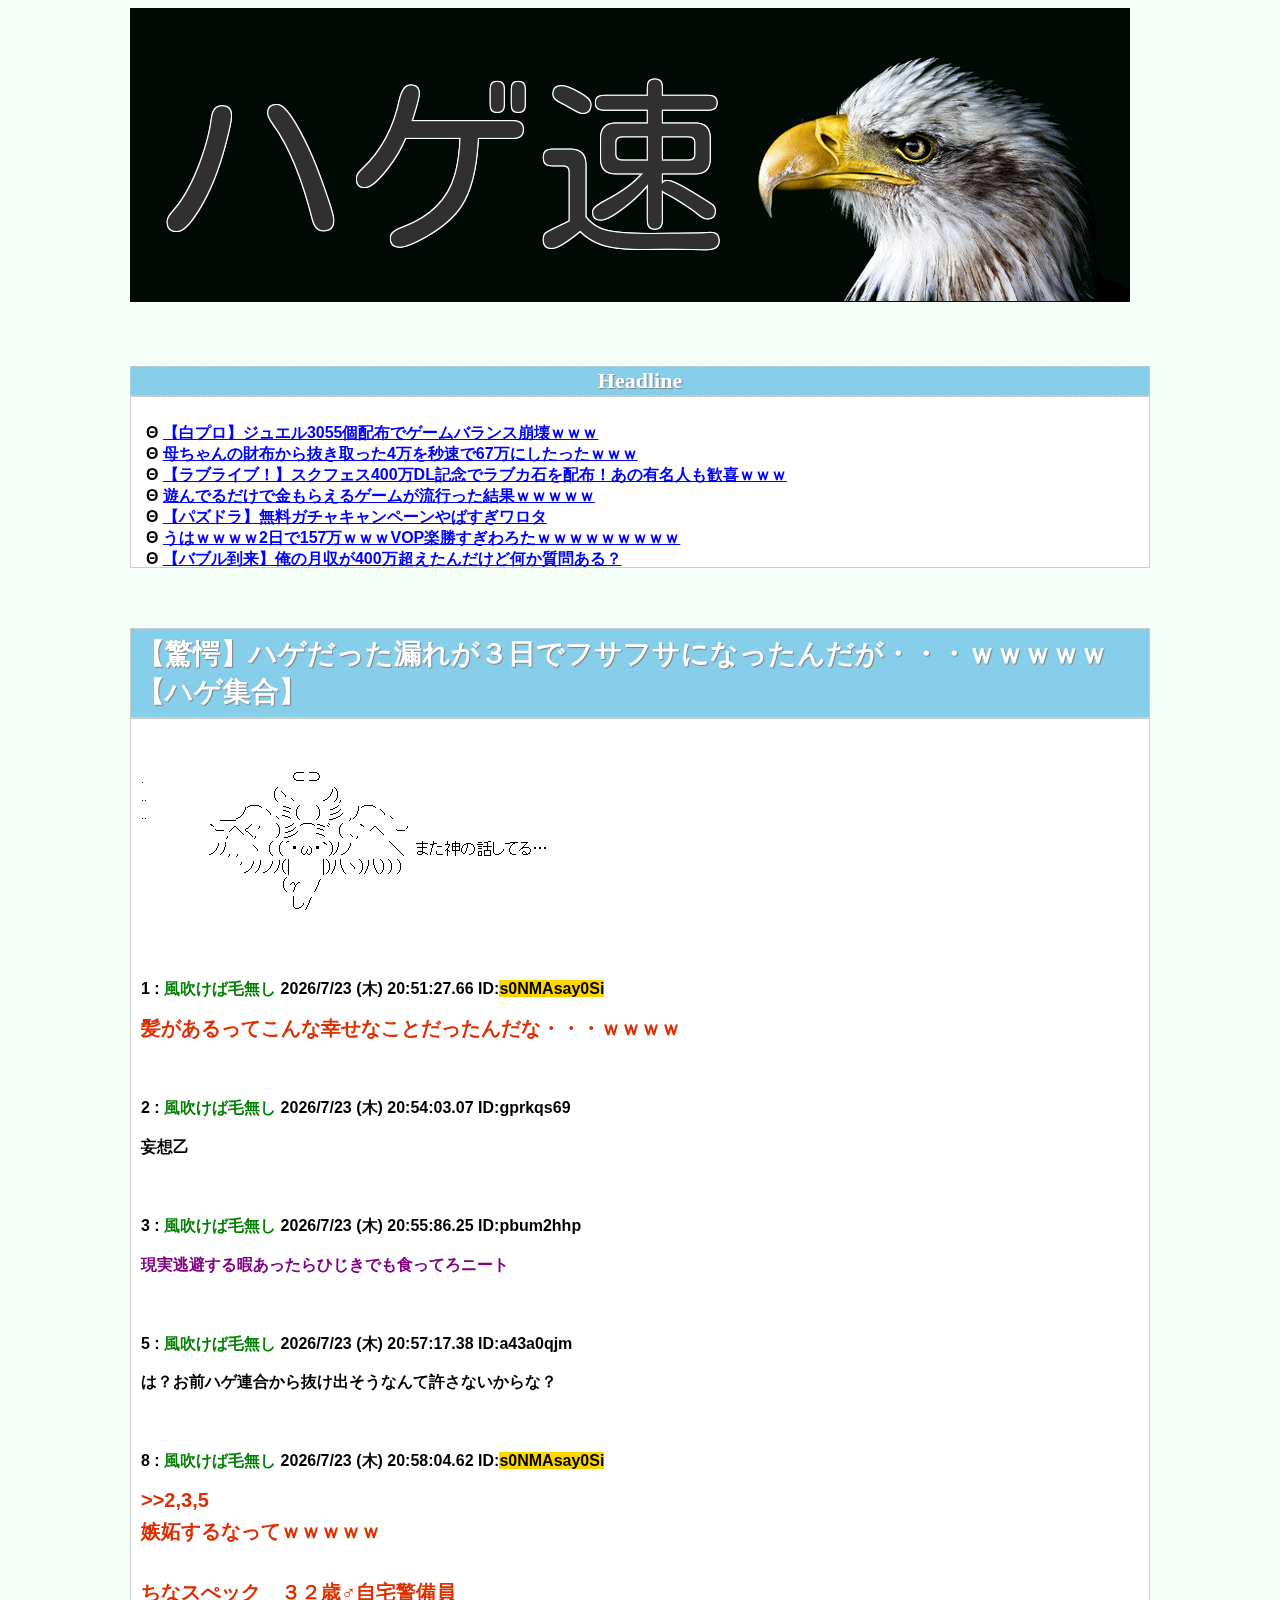
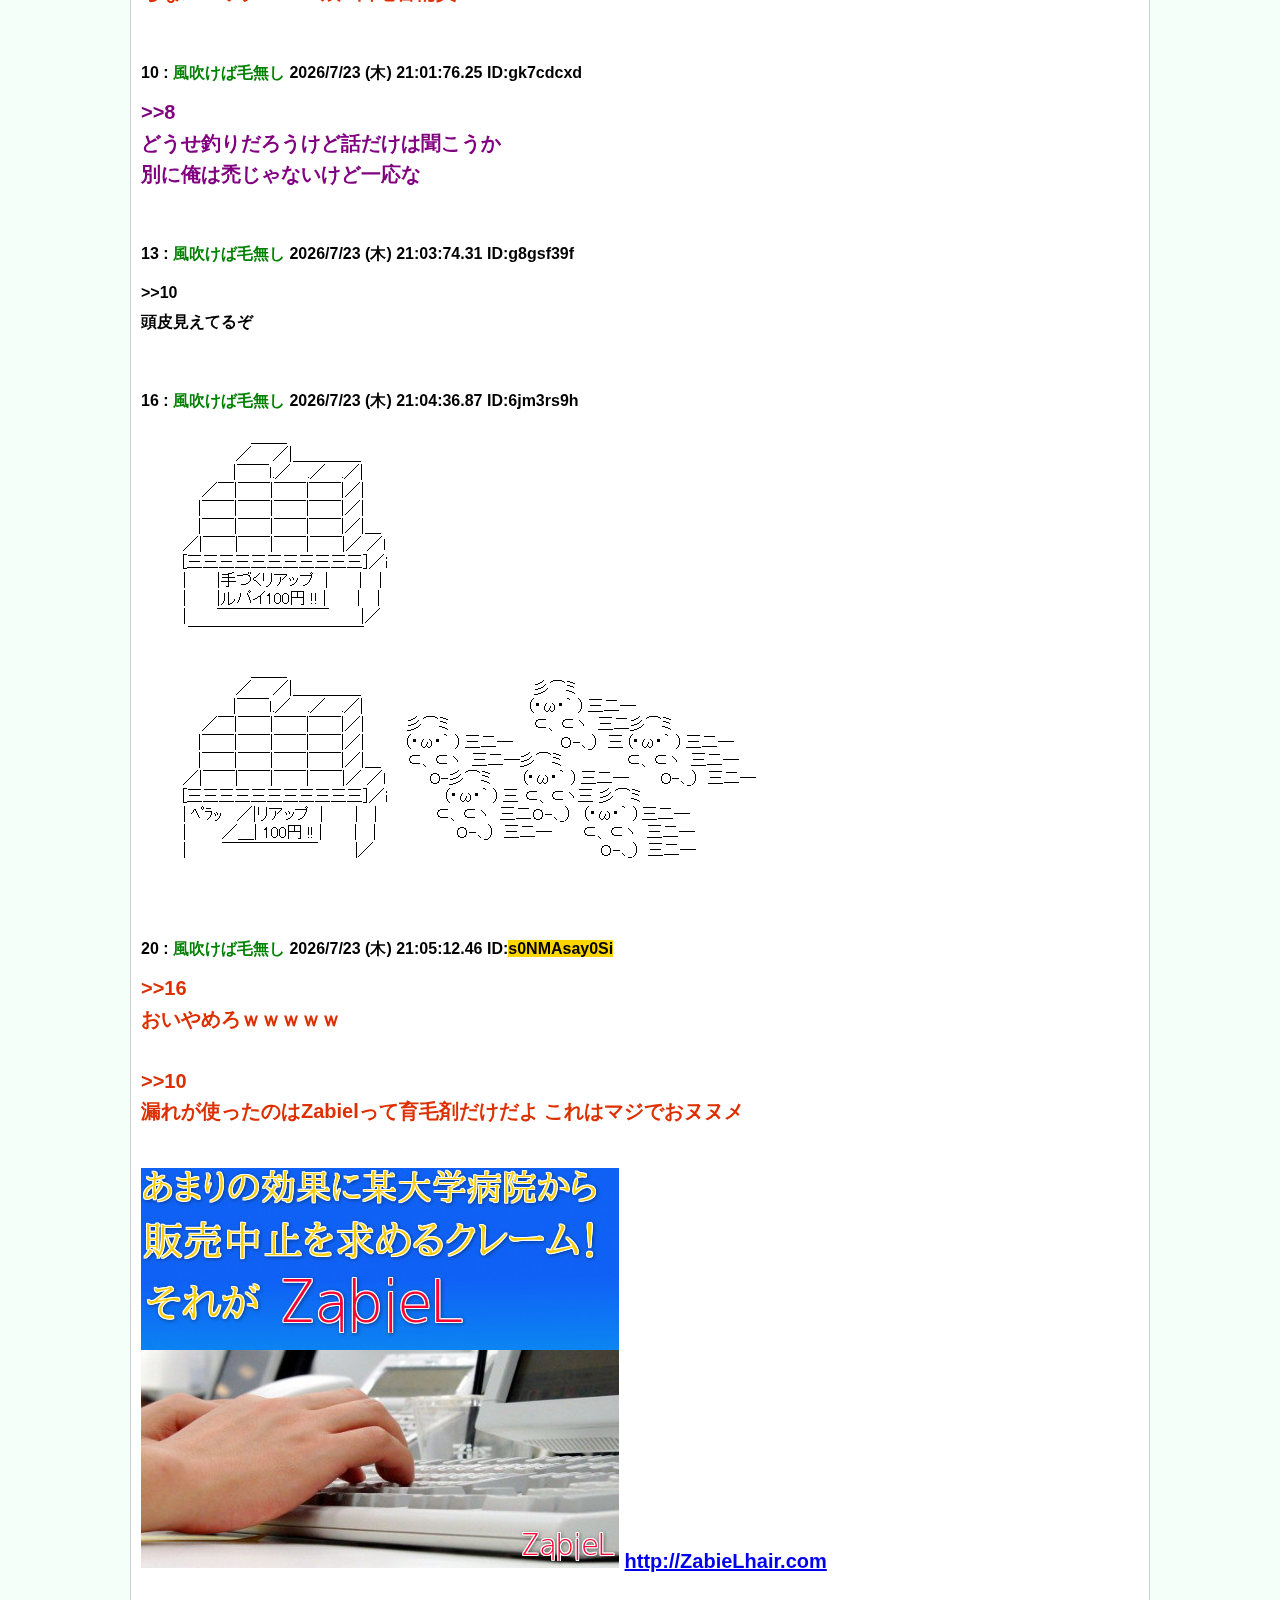
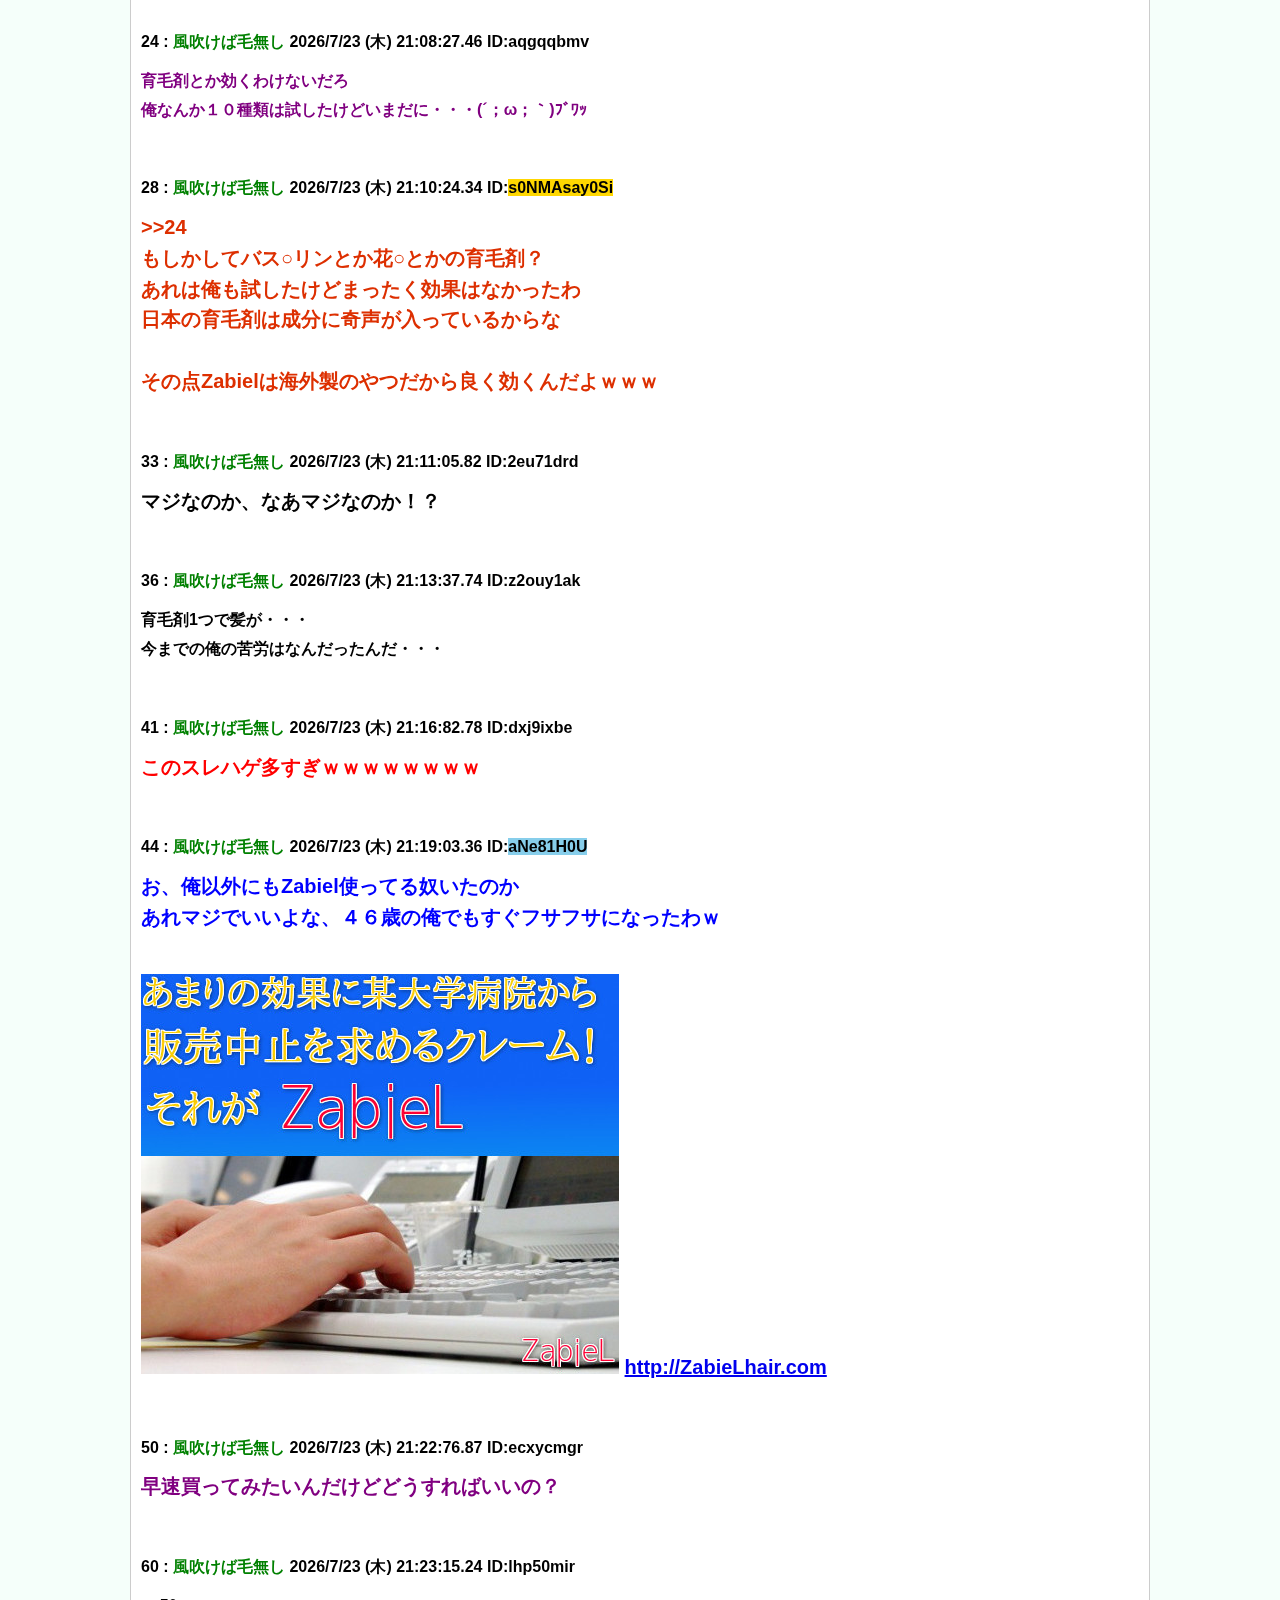
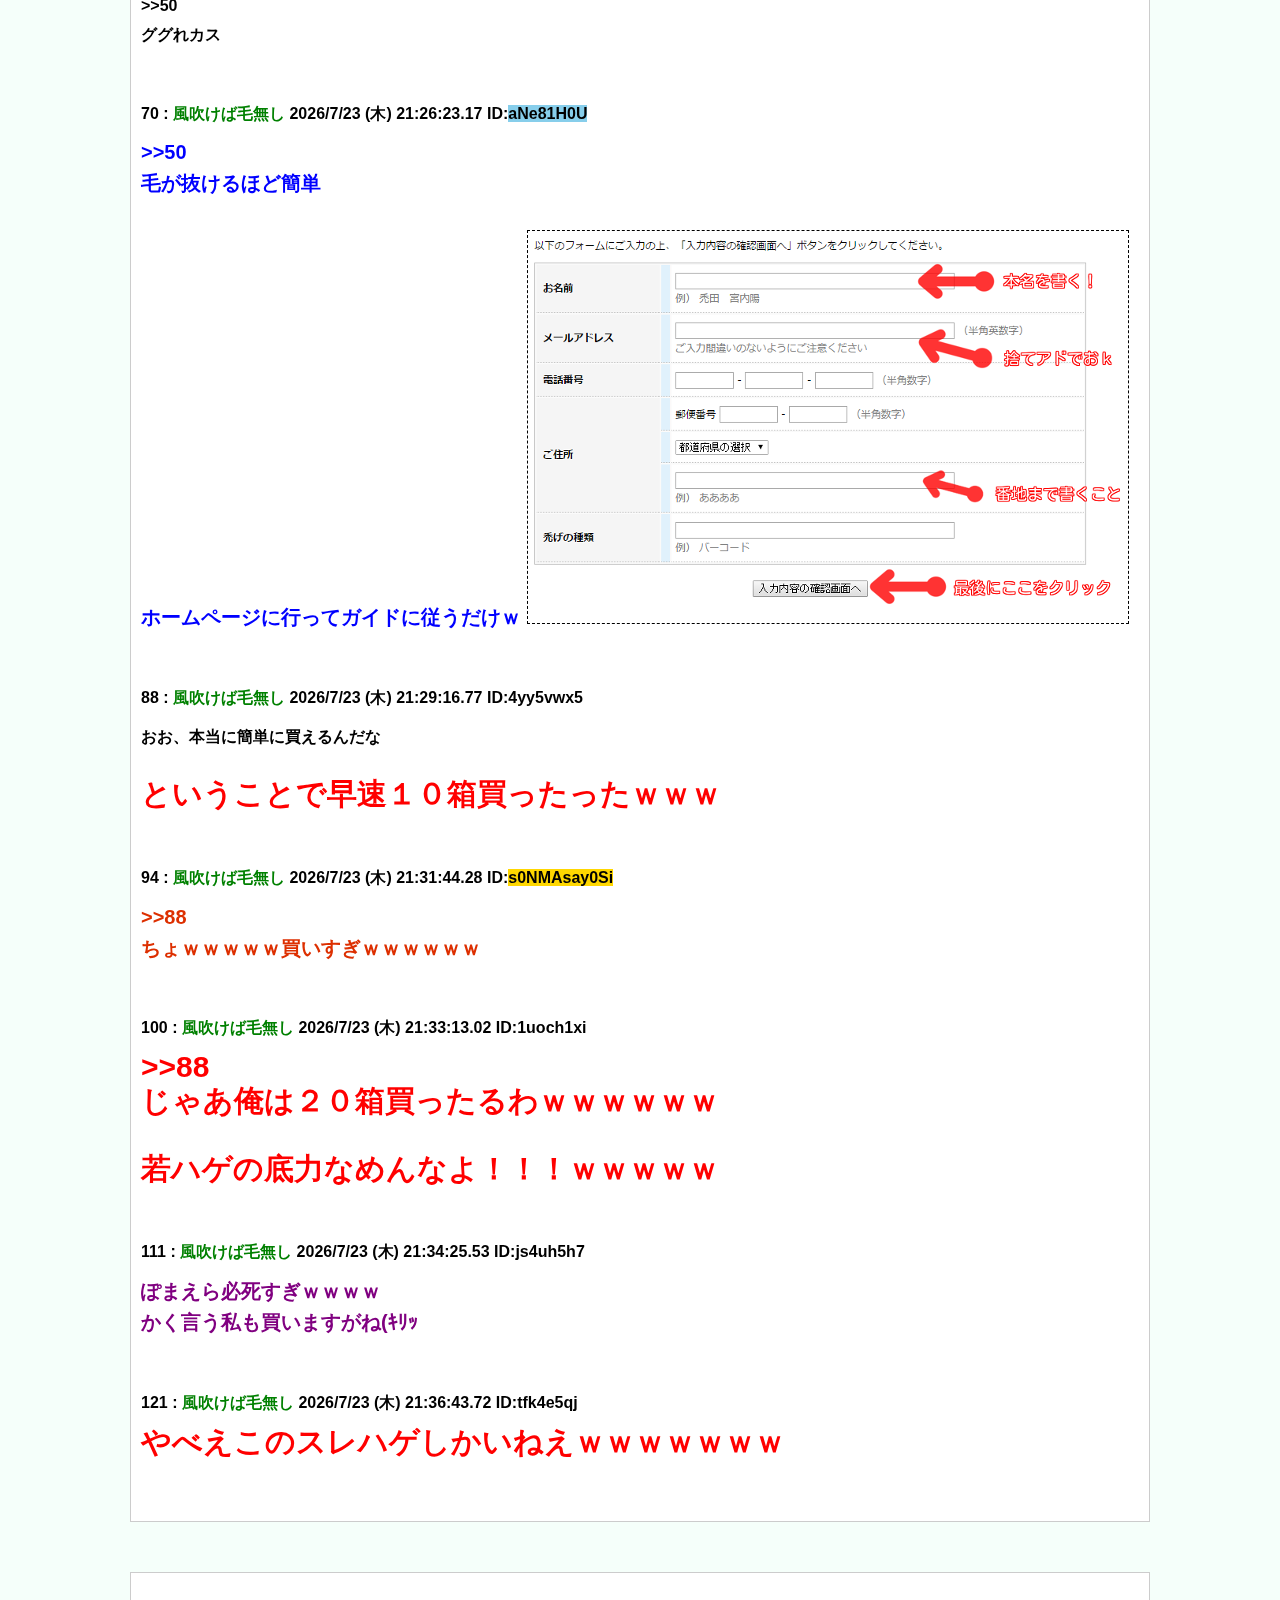
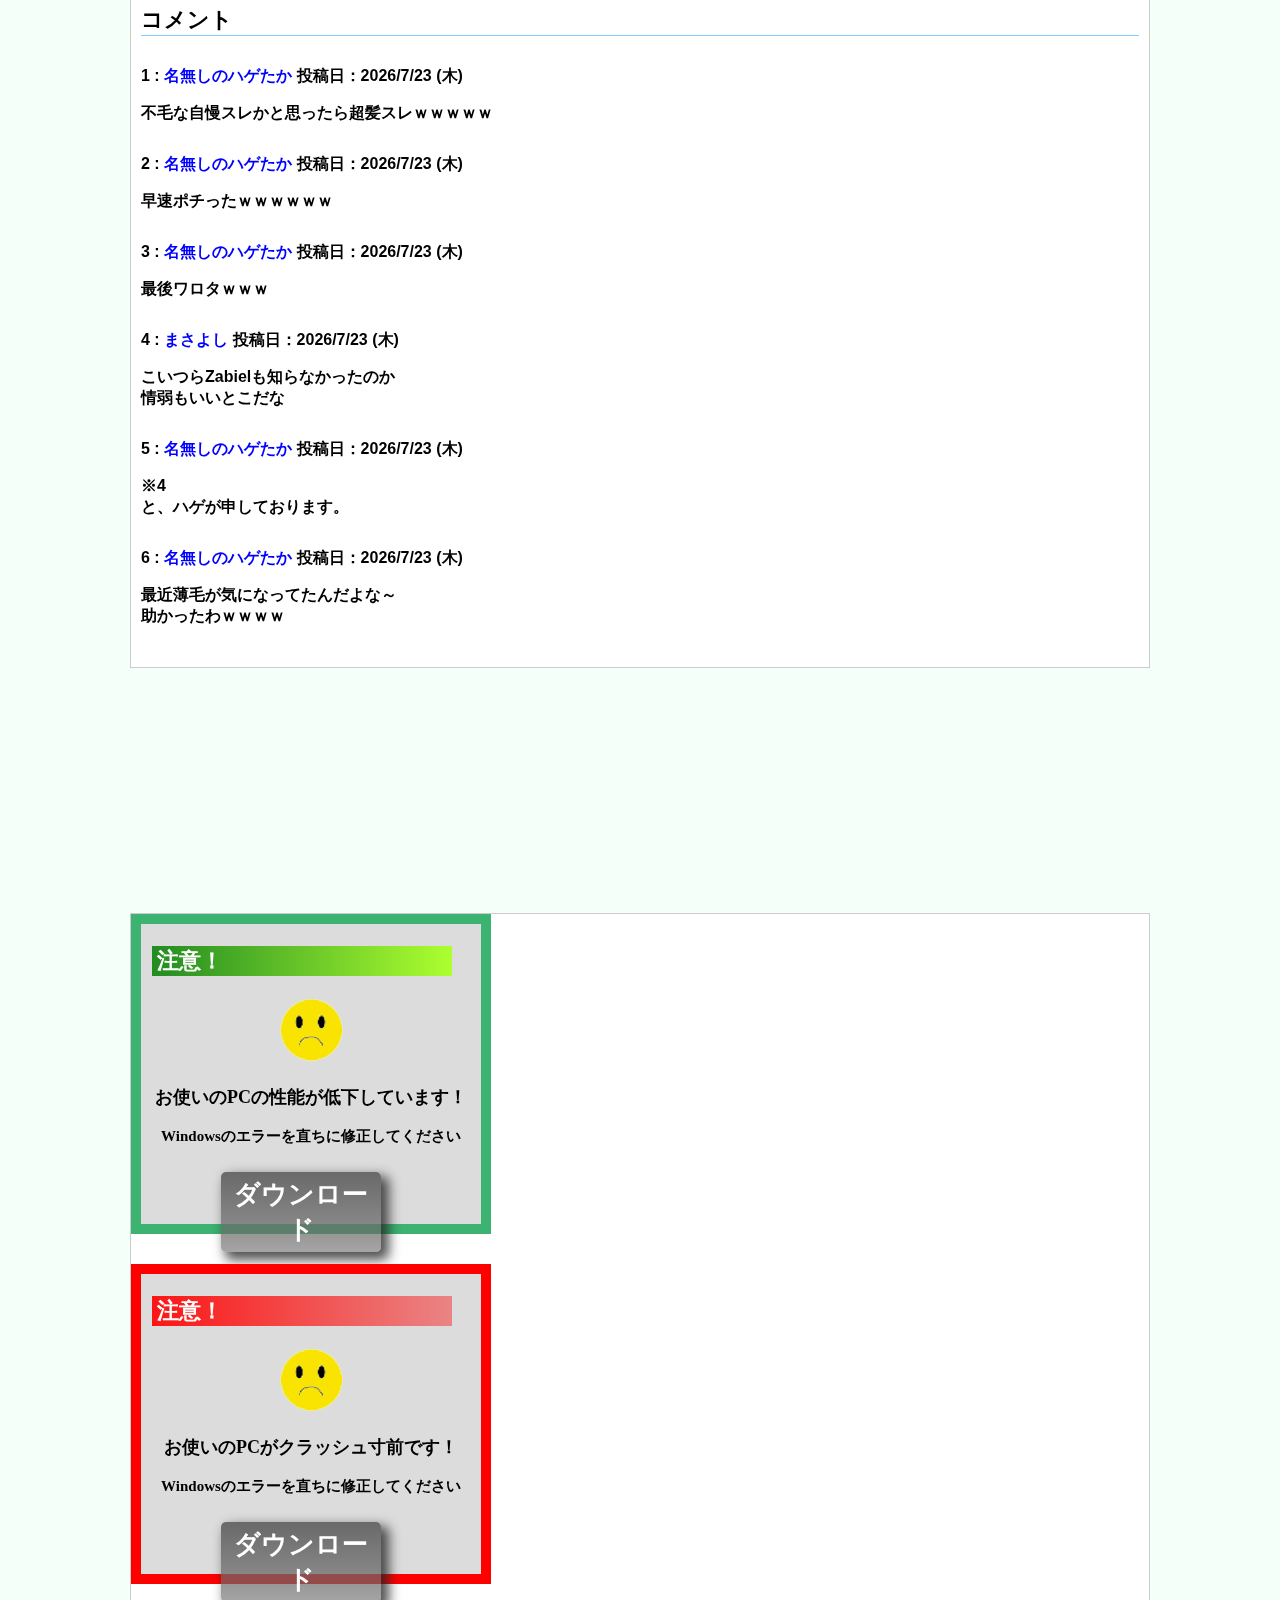
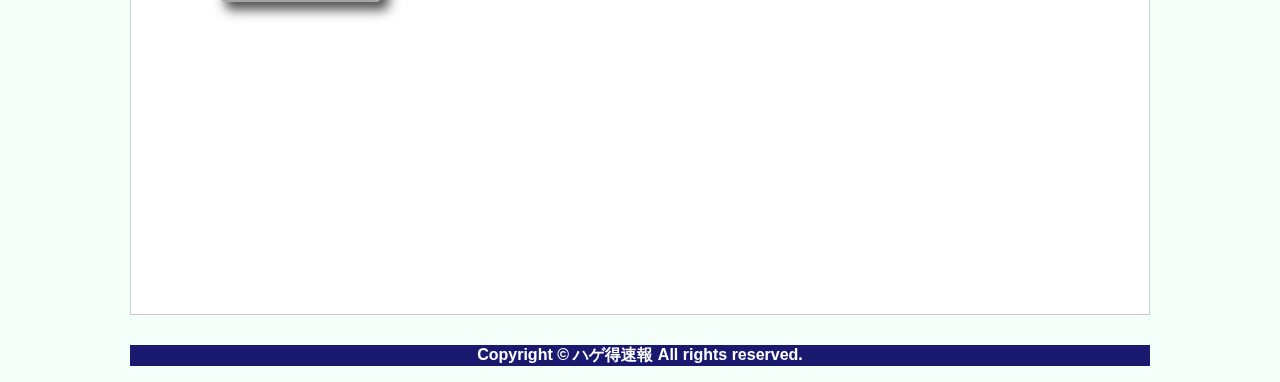
==== index.html @ 3ccda201 "a" ====
<!DOCTYPE html>
<html lang="ja">
<head>
  <meta charset="utf-8">
  <title>ハゲ得速報</title>
  <link rel="stylesheet" href="https://maxcdn.bootstrapcdn.com/bootstrap/3.3.5/css/bootstrap.min.css" integrity="sha512-dTfge/zgoMYpP7QbHy4gWMEGsbsdZeCXz7irItjcC3sPUFtf0kuFbDz/ixG7ArTxmDjLXDmezHubeNikyKGVyQ==" crossorigin="anonymous">
  <link rel="stylesheet" href="https://maxcdn.bootstrapcdn.com/font-awesome/4.4.0/css/font-awesome.min.css">
  <link rel="stylesheet" href="styles.css">
</head>
<body>
  <div class="container-fluid">
    <header>
      <a href=""><img src="./header.png" /></a>
    </header>
    <article>
      <div class="row">
        <div class="col-md-8">
          <div id="htitle">
            <p >Headline</p>
          </div>
          <div id="headline">
            <ul>
              <li><a href="">【白プロ】ジュエル3055個配布でゲームバランス崩壊ｗｗｗ</a></li>
              <li><a href="">母ちゃんの財布から抜き取った4万を秒速で67万にしたったｗｗｗ</a></li>
              <li><a href="">【ラブライブ！】スクフェス400万DL記念でラブカ石を配布！あの有名人も歓喜ｗｗｗ</a></li>
              <li><a href="">遊んでるだけで金もらえるゲームが流行った結果ｗｗｗｗｗ</a></li>
              <li><a href="">【パズドラ】無料ガチャキャンペーンやばすぎワロタ</a></li>
              <li><a href="">うはｗｗｗｗ2日で157万ｗｗｗVOP楽勝すぎわろたｗｗｗｗｗｗｗｗｗ</a></li>
              <li><a href="">【バブル到来】俺の月収が400万超えたんだけど何か質問ある？</a></li>
              <li><a href="">【衝撃】手取り14万の俺が副業始めた結果→半年後に毎月15万の副収入得てプチリッチｗｗｗ</a></li>
            </ul>
          </div>
          <div id="maintitle">
            <p>【驚愕】ハゲだった漏れが３日でフサフサになったんだが・・・ｗｗｗｗｗ【ハゲ集合】</p>
          </div>
          <div id="content">
            <div style="margin-top:20px"></div>

            <p><img src="kami.png" style="margin-bottom:20px;"/></p>

            1 : <span class="green">風吹けば毛無し</span>
               <span class="getdate"></span> <span class="time"></span>
              ID:<span class="one">s0NMAsay0Si</span>
            <p class="res"><span class="orange big">
              髪があるってこんな幸せなことだったんだな・・・ｗｗｗｗ
            </span></p>

            2 : <span class="green">風吹けば毛無し</span>
               <span class="getdate"></span> <span class="time"></span>
                ID:<span class="getid"></span>
          　<p class="res">
              妄想乙
            </p>

            3 : <span class="green">風吹けば毛無し</span>
               <span class="getdate"></span> <span class="time"></span>
                ID:<span class="getid"></span>
          　<p class="res"><span class="purple">
              現実逃避する暇あったらひじきでも食ってろニート
            </p></span>

            5 : <span class="green">風吹けば毛無し</span>
               <span class="getdate"></span> <span class="time"></span>
                ID:<span class="getid"></span>
          　<p class="res">
              は？お前ハゲ連合から抜け出そうなんて許さないからな？
            </p>

            8 : <span class="green">風吹けば毛無し</span>
               <span class="getdate"></span> <span class="time"></span>
              ID:<span class="one">s0NMAsay0Si</span>
            <p class="res"><span class="orange big">
              >>2,3,5<br />
              嫉妬するなってｗｗｗｗｗ<br /><br />
              ちなスぺック　３２歳♂自宅警備員
            </span></p>

            10 : <span class="green">風吹けば毛無し</span>
               <span class="getdate"></span> <span class="time"></span>
                ID:<span class="getid"></span>
          　<p class="res"><span class="purple big">
              >>8<br />
              どうせ釣りだろうけど話だけは聞こうか<br />
              別に俺は禿じゃないけど一応な</span>
            </p>

            13 : <span class="green">風吹けば毛無し</span>
               <span class="getdate"></span> <span class="time"></span>
                ID:<span class="getid"></span>
          　<p class="res"><span class="">
              >>10<br />
              頭皮見えてるぞ
            </span></p>

            16 : <span class="green">風吹けば毛無し</span>
               <span class="getdate"></span> <span class="time"></span>
                ID:<span class="getid"></span>
          　<p class="res"><span class="">
              <img src="hage1.png" />
            </span></p>

            20 : <span class="green">風吹けば毛無し</span>
               <span class="getdate"></span> <span class="time"></span>
              ID:<span class="one">s0NMAsay0Si</span>
            <p class="res"><span class="orange big">
              >>16<br />
              おいやめろｗｗｗｗｗ<br /><br />
              >>10<br />
              漏れが使ったのはZabielって育毛剤だけだよ
              これはマジでおヌヌメ<br />
              <a href="./genjitsu.html"><img style="margin-top:2em" src="./ads1.jpg" /></a>
              <a href="./genjitsu.html">http://ZabieLhair.com</a>
            </span></p>

            24 : <span class="green">風吹けば毛無し</span>
               <span class="getdate"></span> <span class="time"></span>
                ID:<span class="getid"></span>
          　<p class="res"><span class="purple">
              育毛剤とか効くわけないだろ<br />
              俺なんか１０種類は試したけどいまだに・・・(´；ω；｀)ﾌﾞﾜｯ
            </span></p>

            28 : <span class="green">風吹けば毛無し</span>
               <span class="getdate"></span> <span class="time"></span>
              ID:<span class="one">s0NMAsay0Si</span>
            <p class="res"><span class="orange big">
              >>24<br />
              もしかしてバス○リンとか花○とかの育毛剤？<br />
              あれは俺も試したけどまったく効果はなかったわ<br />
              日本の育毛剤は成分に奇声が入っているからな<br /><br />
              その点Zabielは海外製のやつだから良く効くんだよｗｗｗ<br />
            </span></p>

            33 : <span class="green">風吹けば毛無し</span>
               <span class="getdate"></span> <span class="time"></span>
                ID:<span class="getid"></span>
          　<p class="res"><span class="big">
              マジなのか、なあマジなのか！？<br />
            </span></p>

            36 : <span class="green">風吹けば毛無し</span>
               <span class="getdate"></span> <span class="time"></span>
                ID:<span class="getid"></span>
          　<p class="res"><span class="">
              育毛剤1つで髪が・・・<br />
              今までの俺の苦労はなんだったんだ・・・
            </span></p>

            41 : <span class="green">風吹けば毛無し</span>
               <span class="getdate"></span> <span class="time"></span>
                ID:<span class="getid"></span>
          　<p class="res"><span class="red big">
            このスレハゲ多すぎｗｗｗｗｗｗｗｗ<br />
            </span></p>

            44 : <span class="green">風吹けば毛無し</span>
               <span class="getdate"></span> <span class="time"></span>
                ID:<span class="two">aNe81H0U</span>
          　<p class="res"><span class="blue big">
              お、俺以外にもZabiel使ってる奴いたのか<br />
              あれマジでいいよな、４６歳の俺でもすぐフサフサになったわｗ

              <a href="./genjitsu.html"><img style="margin-top:2em" src="./ads1.jpg" /></a>
              <a href="./genjitsu.html">http://ZabieLhair.com</a>
            </span></p>

            50 : <span class="green">風吹けば毛無し</span>
               <span class="getdate"></span> <span class="time"></span>
                ID:<span class="getid"></span>
          　<p class="res"><span class="big purple">
            早速買ってみたいんだけどどうすればいいの？
            </span></p>

            60 : <span class="green">風吹けば毛無し</span>
               <span class="getdate"></span> <span class="time"></span>
                ID:<span class="getid"></span>
          　<p class="res"><span class="">
              >>50<br />
              ググれカス
            </span></p>

            70 : <span class="green">風吹けば毛無し</span>
               <span class="getdate"></span> <span class="time"></span>
                ID:<span class="two">aNe81H0U</span>
          　<p class="res"><span class="blue big">
              >>50<br />
              毛が抜けるほど簡単<br />
              ホームページに行ってガイドに従うだけｗ
              <img src="./form.png" style="margin-top:30px;border: 1px dashed black;"/>
            </span></p>

            88 : <span class="green">風吹けば毛無し</span>
               <span class="getdate"></span> <span class="time"></span>
                ID:<span class="getid"></span>
          　<p class="res"><span class="">
              おお、本当に簡単に買えるんだな<br /><br />
              <span class="red giant">ということで早速１０箱買ったったｗｗｗ</span>
            </span></p>

            94 : <span class="green">風吹けば毛無し</span>
               <span class="getdate"></span> <span class="time"></span>
              ID:<span class="one">s0NMAsay0Si</span>
            <p class="res"><span class="orange big">
              >>88<br />
              ちょｗｗｗｗｗ買いすぎｗｗｗｗｗｗ
            </span></p>

            100 : <span class="green">風吹けば毛無し</span>
               <span class="getdate"></span> <span class="time"></span>
                ID:<span class="getid"></span>
          　<p class="res"><span class="red giant">
            >>88<br />
            じゃあ俺は２０箱買ったるわｗｗｗｗｗｗ<br /><br />
            若ハゲの底力なめんなよ！！！ｗｗｗｗｗ
            </span></p>

            111 : <span class="green">風吹けば毛無し</span>
               <span class="getdate"></span> <span class="time"></span>
                ID:<span class="getid"></span>
          　<p class="res"><span class="purple big">
            ぽまえら必死すぎｗｗｗｗ<br />
            かく言う私も買いますがね(ｷﾘｯ
            </span></p>

            121 : <span class="green">風吹けば毛無し</span>
               <span class="getdate"></span> <span class="time"></span>
                ID:<span class="getid"></span>
          　<p class="res"><span class="red giant">
            やべえこのスレハゲしかいねえｗｗｗｗｗｗｗ
            </span></p>

          </div>
          <div id="comment">
            <p id="ctitle">コメント</p>

            <span class="comind">1 : <span class="blue">名無しのハゲたか</span>
              投稿日：<span class="getdate"></span></span>
              <p class="comres">
                不毛な自慢スレかと思ったら超髪スレｗｗｗｗｗ
              </p>

              <span class="comind">2 : <span class="blue">名無しのハゲたか</span>
                投稿日：<span class="getdate"></span></span>
                <p class="comres">
                  早速ポチったｗｗｗｗｗｗ
                </p>

              <span class="comind">3 : <span class="blue">名無しのハゲたか</span>
                投稿日：<span class="getdate"></span></span>
                <p class="comres">
                  最後ワロタｗｗｗ
                </p>

                <span class="comind">4 : <span class="blue">まさよし</span>
                  投稿日：<span class="getdate"></span></span>
                  <p class="comres">
                    こいつらZabielも知らなかったのか<br />
                    情弱もいいとこだな
                  </p>

                  <span class="comind">5 : <span class="blue">名無しのハゲたか</span>
                    投稿日：<span class="getdate"></span></span>
                    <p class="comres">
                      ※4<br/>
                      と、ハゲが申しております。
                    </p>

                    <span class="comind">6 : <span class="blue">名無しのハゲたか</span>
                      投稿日：<span class="getdate"></span></span>
                      <p class="comres">
                        最近薄毛が気になってたんだよな～<br />
                        助かったわｗｗｗｗ
                      </p>
          </div>
        </div>
        <div id="sidebar" class="col-md-4 hidden-sm hidden-xs">

          <div id="ads2">
            <div class="caution cgreen"><p>注意！</p></div>
            <img class="frown" src="./frown.png">
            <p class="crash">お使いのPCの性能が低下しています！</p>
            <p class="windows">Windowsのエラーを直ちに修正してください</p>
            <div class="downBtn">
              <p>ダウンロード</p>
            </div>
          </div>

          <div id="ads" style="margin-top:30px;">
            <div class="caution"><p>注意！</p></div>
            <img class="frown" src="./frown.png">
            <p class="crash">お使いのPCがクラッシュ寸前です！</p>
            <p class="windows">Windowsのエラーを直ちに修正してください</p>
            <div class="downBtn">
              <p>ダウンロード</p>
            </div>
          </div>
        </div>
      </div>
    </article>
    <footer>
      <p>Copyright © ハゲ得速報 All rights reserved.</p>
    </footer>
  </div>
  <script src="https://ajax.googleapis.com/ajax/libs/jquery/1.11.3/jquery.min.js"></script>
  <script>
    $(function(){
      'use strict';

      var length = 8;
      var num = $(".getid").length;

      for(var i=0;i < num;i++){
        var id = Math.random().toString(36).slice(-1 * length);
        $(".getid").eq(i).text(id);
      }

      var now = new Date();

      var year = now.getFullYear();
      var month = now.getMonth() + 1;
      var date = now.getDate() - 1;
      var day = now.getDay() - 1;
      if(day === -1){
        day = 6;
      }

      var japday = ["日","月","火","水","木","金","土"];

      date = ("0" + date).slice(-2);

      var shaped = year + "/" + month + "/" + date + " (" + japday[day] + ")";

      $(".getdate").text(shaped);

      var hourmin = [20,48];
      var num = $(".time").length;

      for(var i=0;i < num;i++) {
        var shaped = timeinc(hourmin);
        $(".time").eq(i).text(shaped);
      }
    });

    var timeinc = function(hourmin) {
      var inc = Math.floor(Math.random() * 3) + 1;
      hourmin[1] += inc;
      if(hourmin[1] >= 60){
        hourmin[1] -= 60;
        hourmin[0] += 1;
      }
      var commas = Math.random().toString(9).slice(-2);
      var micros = Math.random().toString(9).slice(-2);

      if(hourmin[1] >= 10){
        var shaped = hourmin[0] + ":" + hourmin[1] + ":" + commas + "." + micros;
      }
      else{
        var shaped = hourmin[0] + ":0" + hourmin[1] + ":" + commas + "." + micros;
      }

      return shaped;
    }
  </script>
</body>
</html>
---- styles.css ----
body {
  background-color: #f5fffa;
  font-weight: bold;
  font-family: "Hiragino Kaku Gothic Pro","ヒラギノ角ゴ Pro W3","ＭＳ Ｐゴシック",Arial,Verdana,sans-serif;
}

header {
  margin-bottom: 60px;
}

a:hover {
}

.container {
  border: 1px solid black;
}

.container-fluid {
margin-right: auto;
margin-left: auto;
max-width: 1020px;
font-weight: bold;
}

/* headline */
#htitle {
  background-color: skyblue;
  border: 1px dashed #ccc;
  padding: 1px;
  text-align: center;
}

#htitle p {
  margin: 0 auto;
  color: white;
  font-family: Verdana;
  font-size: 22px;
  text-shadow: 1px 1px 1px gray;
  letter-spacing: 130%;
}

#headline {
  height: 150px;
  padding: 10px;
  border: 1px double #ccc;
  background-color: white;
  margin-bottom: 60px;
  overflow-y: scroll;
}

#headline ul {
  list-style: none;
  padding-left: 5px;
}

#headline ul > li:before {
  content:"Θ ";
}

#headline ul > li a:hover {
  color: red;
}

#headline li a:visited{
  color: blue;
}

/* maintitle */
#maintitle{
  background-color: skyblue;
  border: 1px solid #ccc;
}

#maintitle p {
  margin: 0 auto;
  padding: 6px;
  color: white;
  font-size: 28px;
  text-shadow: 1px 1px 1px gray;
}

/* content */
#content {
  font-size: 16px;
  font-weight: bold;
  padding: 10px;
  border: 1px solid #ccc;
  background-color: white;
  line-height: 180%;
}

.one {
  background-color: gold;
}

.two {
  background-color: skyblue;
}

.big {
  font-size: 20px;
}

.small {
  font-size: 10px;
}

.giant {
  font-size: 30px;
}

.green {
  font-weight: bold;
  color: green;
}

.orange {
  color: #dd2f00;
}

.blue {
  color: blue;
}

.purple {
  color: purple;
}

.red {
  color: red;
}

.reshead {
  margin-bottom: 0;
}

.res {
  margin-top: 10px;
  margin-bottom: 50px;
}

/* comment */
#comment {
  border: 1px solid #ccc;
  padding: 10px;
  margin-top: 50px;
  background-color: white;
  font-weight: bold;
}

#ctitle {
  font-size: 22px;
  margin-bottom: 30px;
  border-bottom: 1px solid lightskyblue;
}

.comres {
  margin-bottom: 30px;
}

/* sidebar */
#sidebar {
  margin-top: 245px;
  padding-left: 0px;
  border: 1px solid #ccc;
  background-color: white;
  height: 1000px;
}

#ads{
  width: 340px;
  height: 300px;
  background-color: gainsboro;
  text-align: center;
  border: 10px solid red;
  animation: anime1 0.06s linear 0s infinite alternate;
  cursor: pointer;
}

@keyframes anime1 {
  0% {border-color: red;}
  100%{border-color: white;}
}

#ads .caution {
  text-align: left;
  background: linear-gradient(to left,rgba(255, 0, 0,0.4),rgba(255,0,0,0.9));
  width: 300px;
  margin-left: 11px;
  margin-top: 8px;
  margin-bottom: 0px;
}

#ads .caution p{
  color: white;
  font-weight: 600;
  font-size: 22px;
  margin-left: 5px;
}

#ads .frown{
  margin-top: 1px;
  animation: anime2 0.15s linear 0s infinite alternate;
}

@keyframes anime2 {
  0% {opacity:1.0;}
  100%{opacity:0.3;}
}

#ads .crash {
  margin-top: 20px;
  font-size: 18px;
  font-weight: 800;
  font-family: "メイリオ";
}

#ads .windows {
  font-size: 15px;
  font-weight: 600;
  font-family: "メイリオ";
}

#ads .downBtn{
  width: 160px;
  background: linear-gradient(to top,rgba(105, 105, 105,0.6),rgba(105,105,105,1));
  border-radius: 5px;
  margin: 25px auto auto 80px;
  box-shadow: 6px 6px 12px 2px rgba(36, 36, 36,0.8);
  animation: anime3 0.06s linear 0s infinite alternate;
}

@keyframes anime3 {
  0% {width:160px;box-shadow: 6px 6px 12px 2px rgba(36,36,36,0.8));}
  100%{width:155px;box-shadow: none;}
}

#ads .downBtn p{
  padding-top: 5px;
  padding-bottom: 5px;
  color: white;
  font-size: 26px;
}

#ads2{
  width: 340px;
  height: 300px;
  background-color: gainsboro;
  text-align: center;
  border: 10px solid mediumseagreen;
  cursor: pointer;
}

#ads2 .caution {
  text-align: left;
  background: linear-gradient(to left,greenyellow,forestgreen);
  width: 300px;
  margin-left: 11px;
  margin-top: 8px;
  margin-bottom: 0px;
}

#ads2 .caution p{
  color: white;
  font-weight: 600;
  font-size: 22px;
  margin-left: 5px;
}

#ads2 .frown{
  margin-top: 1px;
}

#ads2 .crash {
  margin-top: 20px;
  font-size: 18px;
  font-weight: 800;
  font-family: "メイリオ";
}

#ads2 .windows {
  font-size: 15px;
  font-weight: 600;
  font-family: "メイリオ";
}

#ads2 .downBtn{
  width: 160px;
  background: linear-gradient(to top,rgba(105, 105, 105,0.6),rgba(105,105,105,1));
  border-radius: 5px;
  margin: 25px auto auto 80px;
  box-shadow: 6px 6px 12px 2px rgba(36, 36, 36,0.8);
}

#ads2 .downBtn p{
  padding-top: 5px;
  padding-bottom: 5px;
  color: white;
  font-size: 26px;
}
/* footer */
footer {
  margin-top: 30px;
  background-color: midnightblue;
  text-align: center;
  color: white;
}
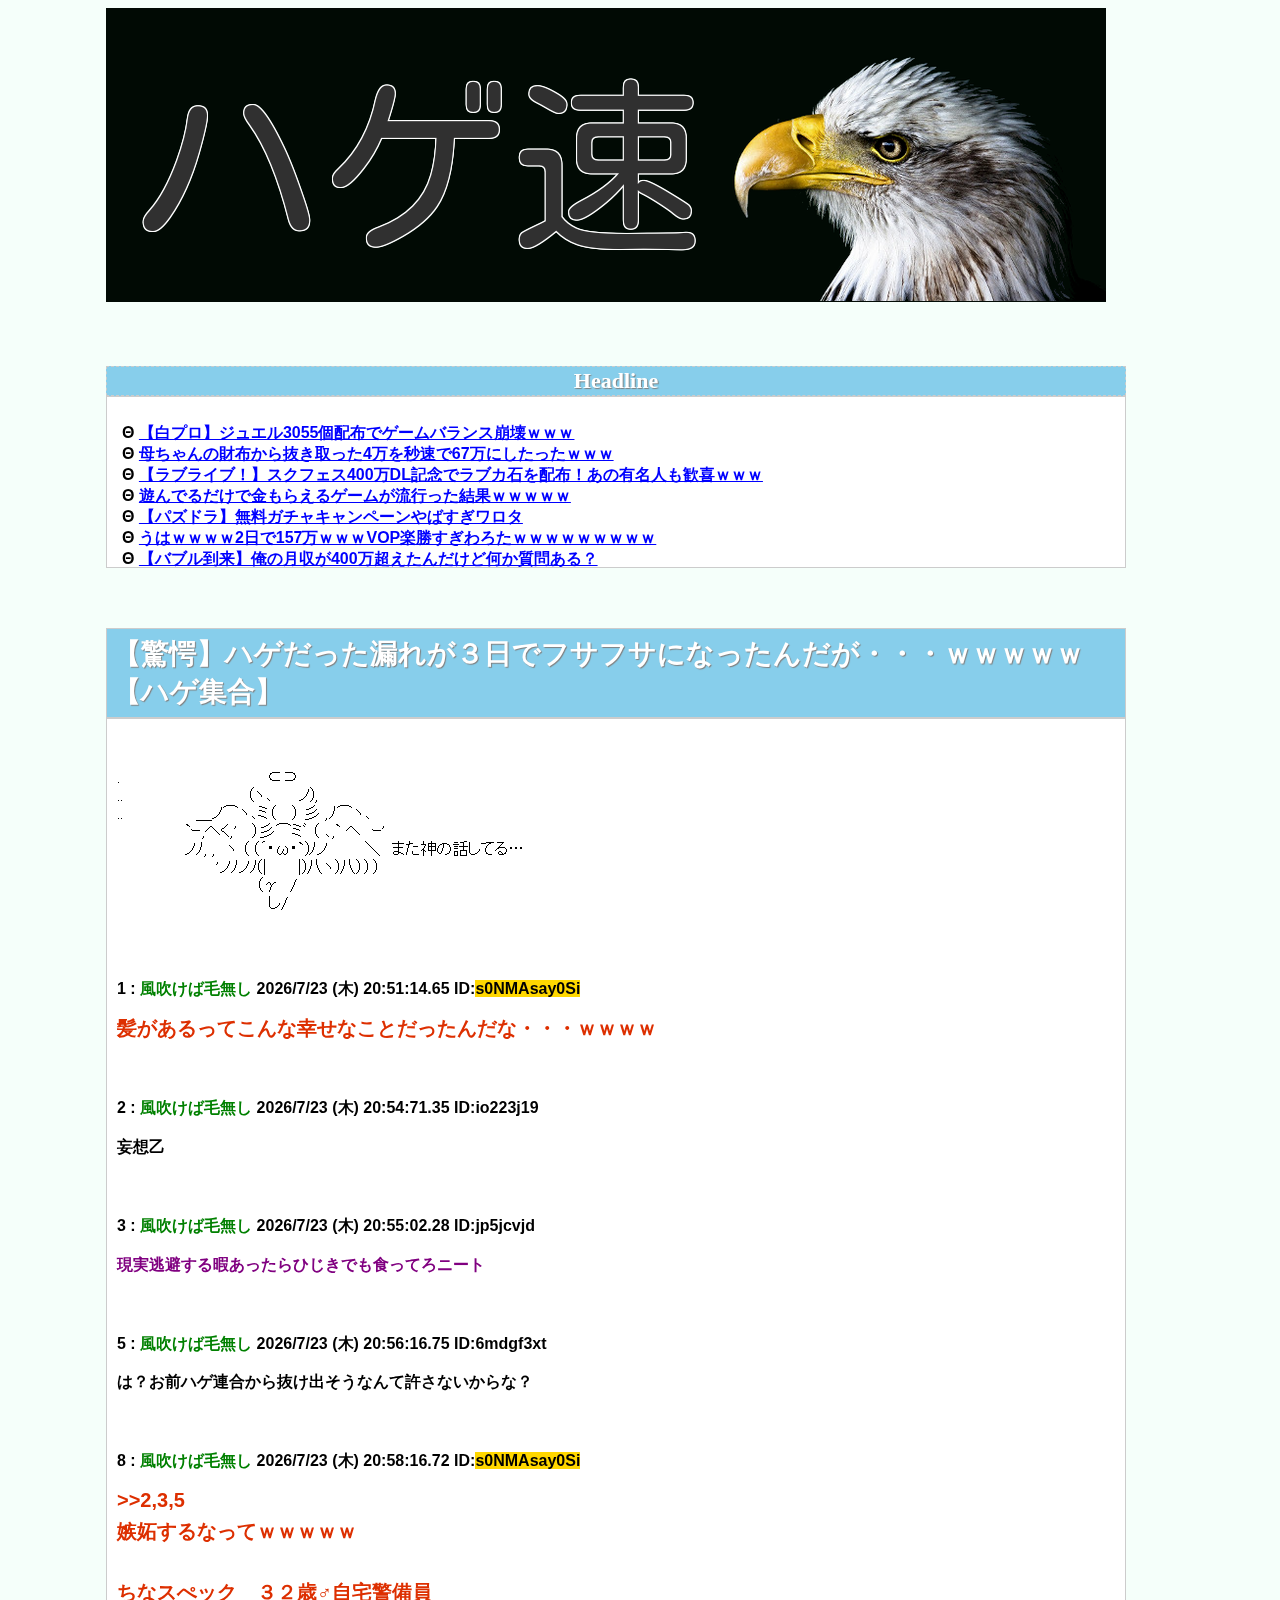
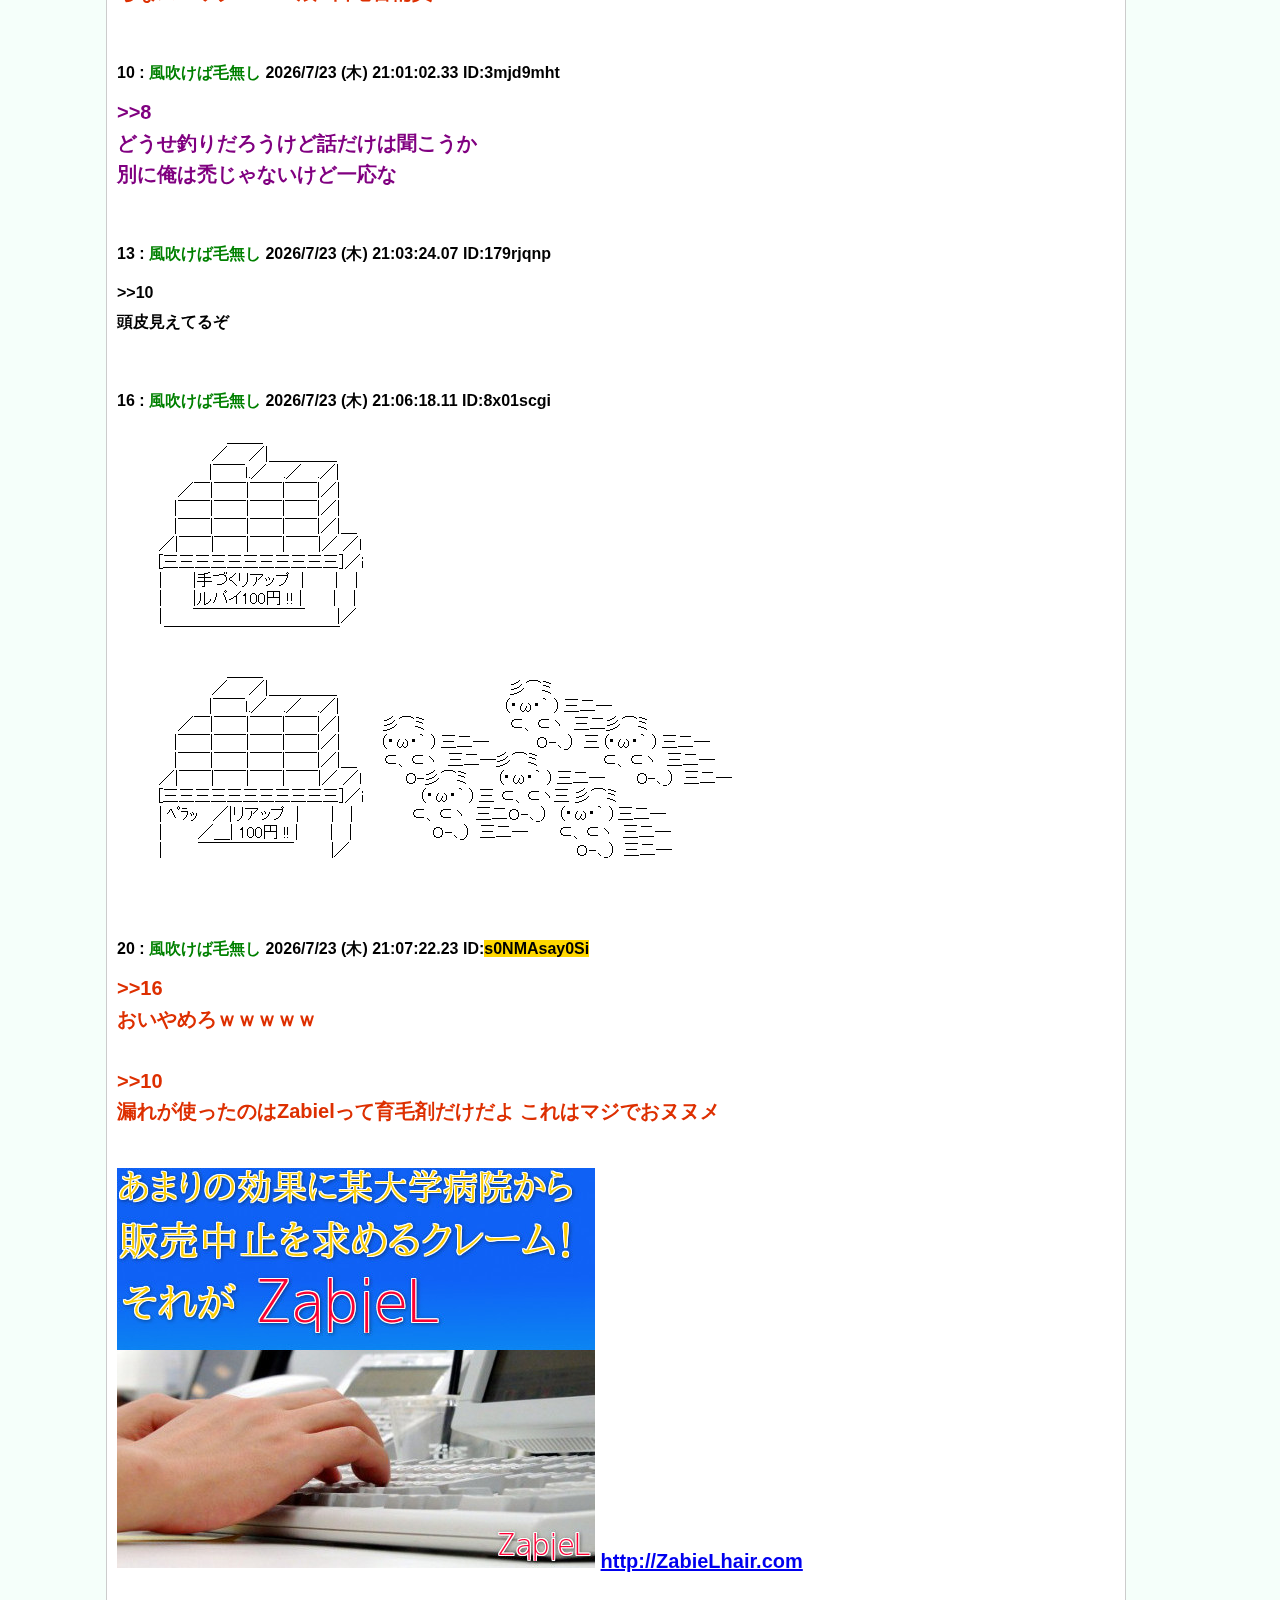
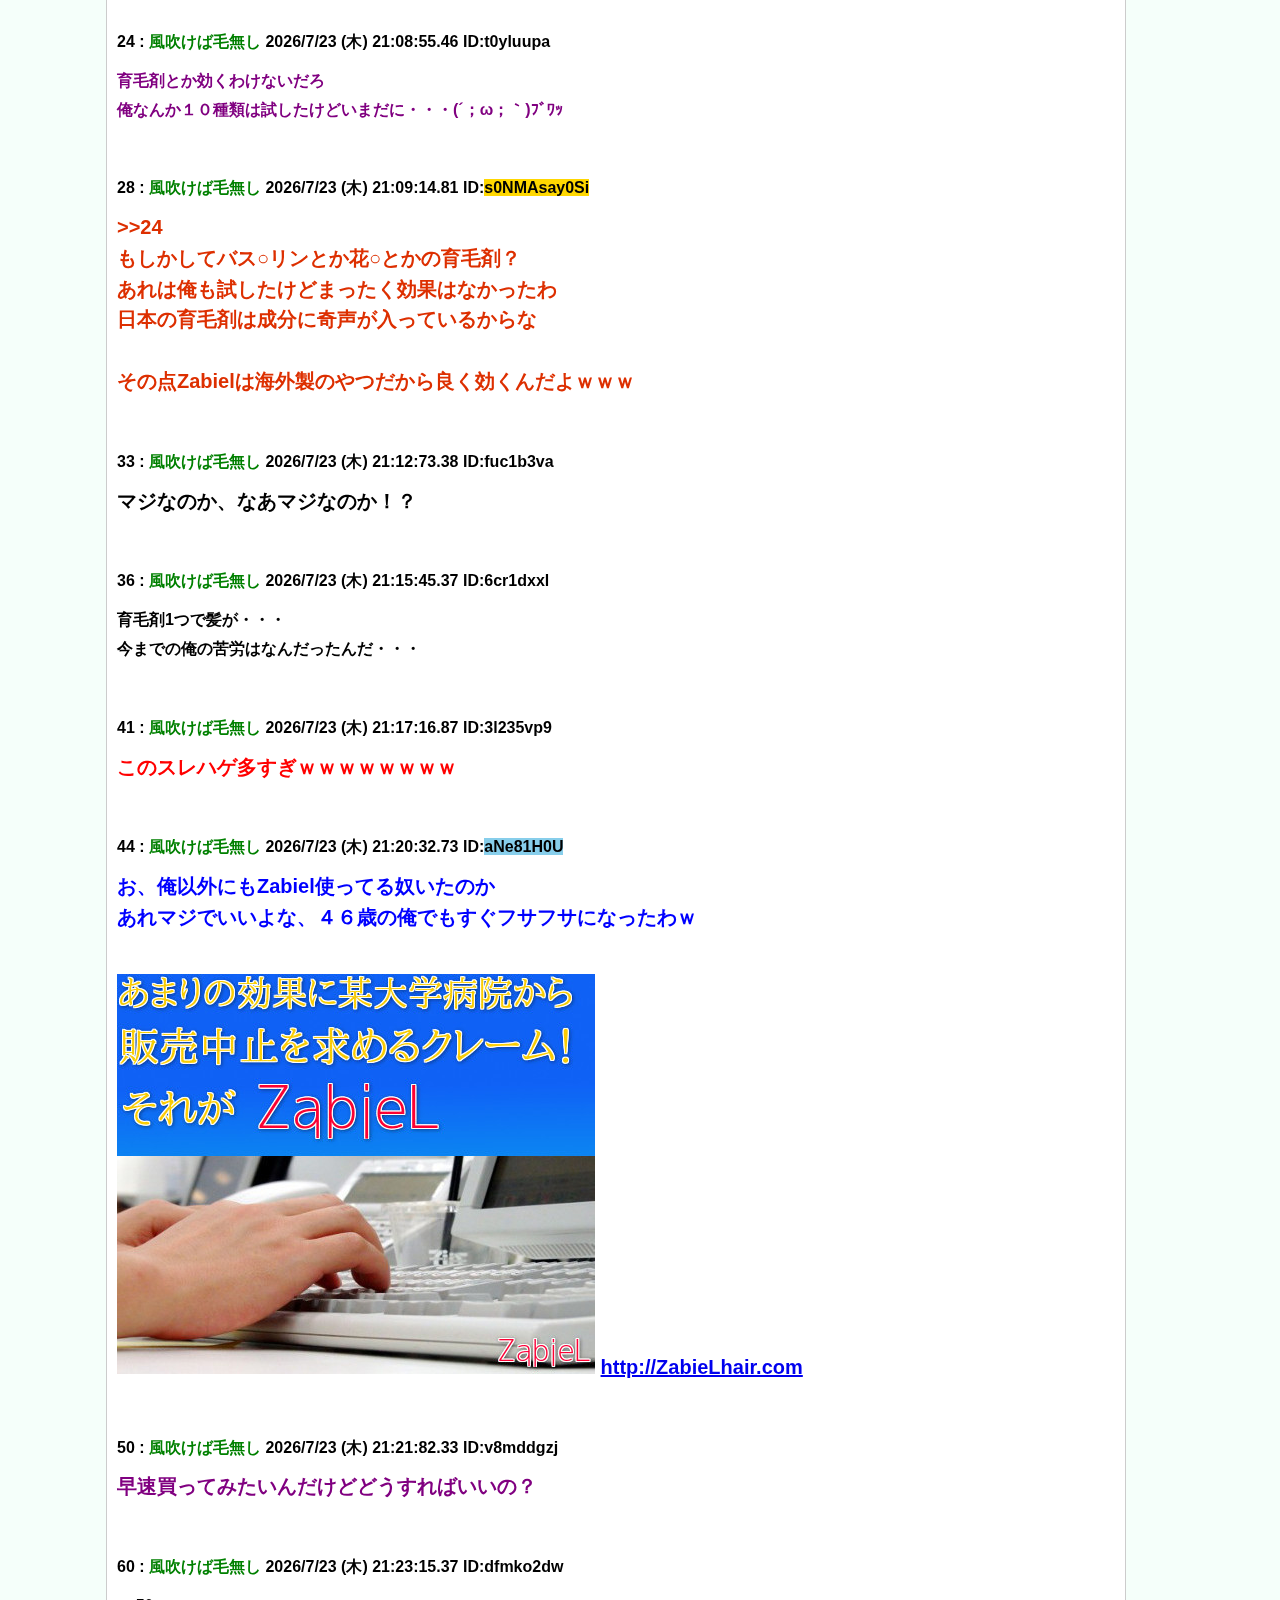
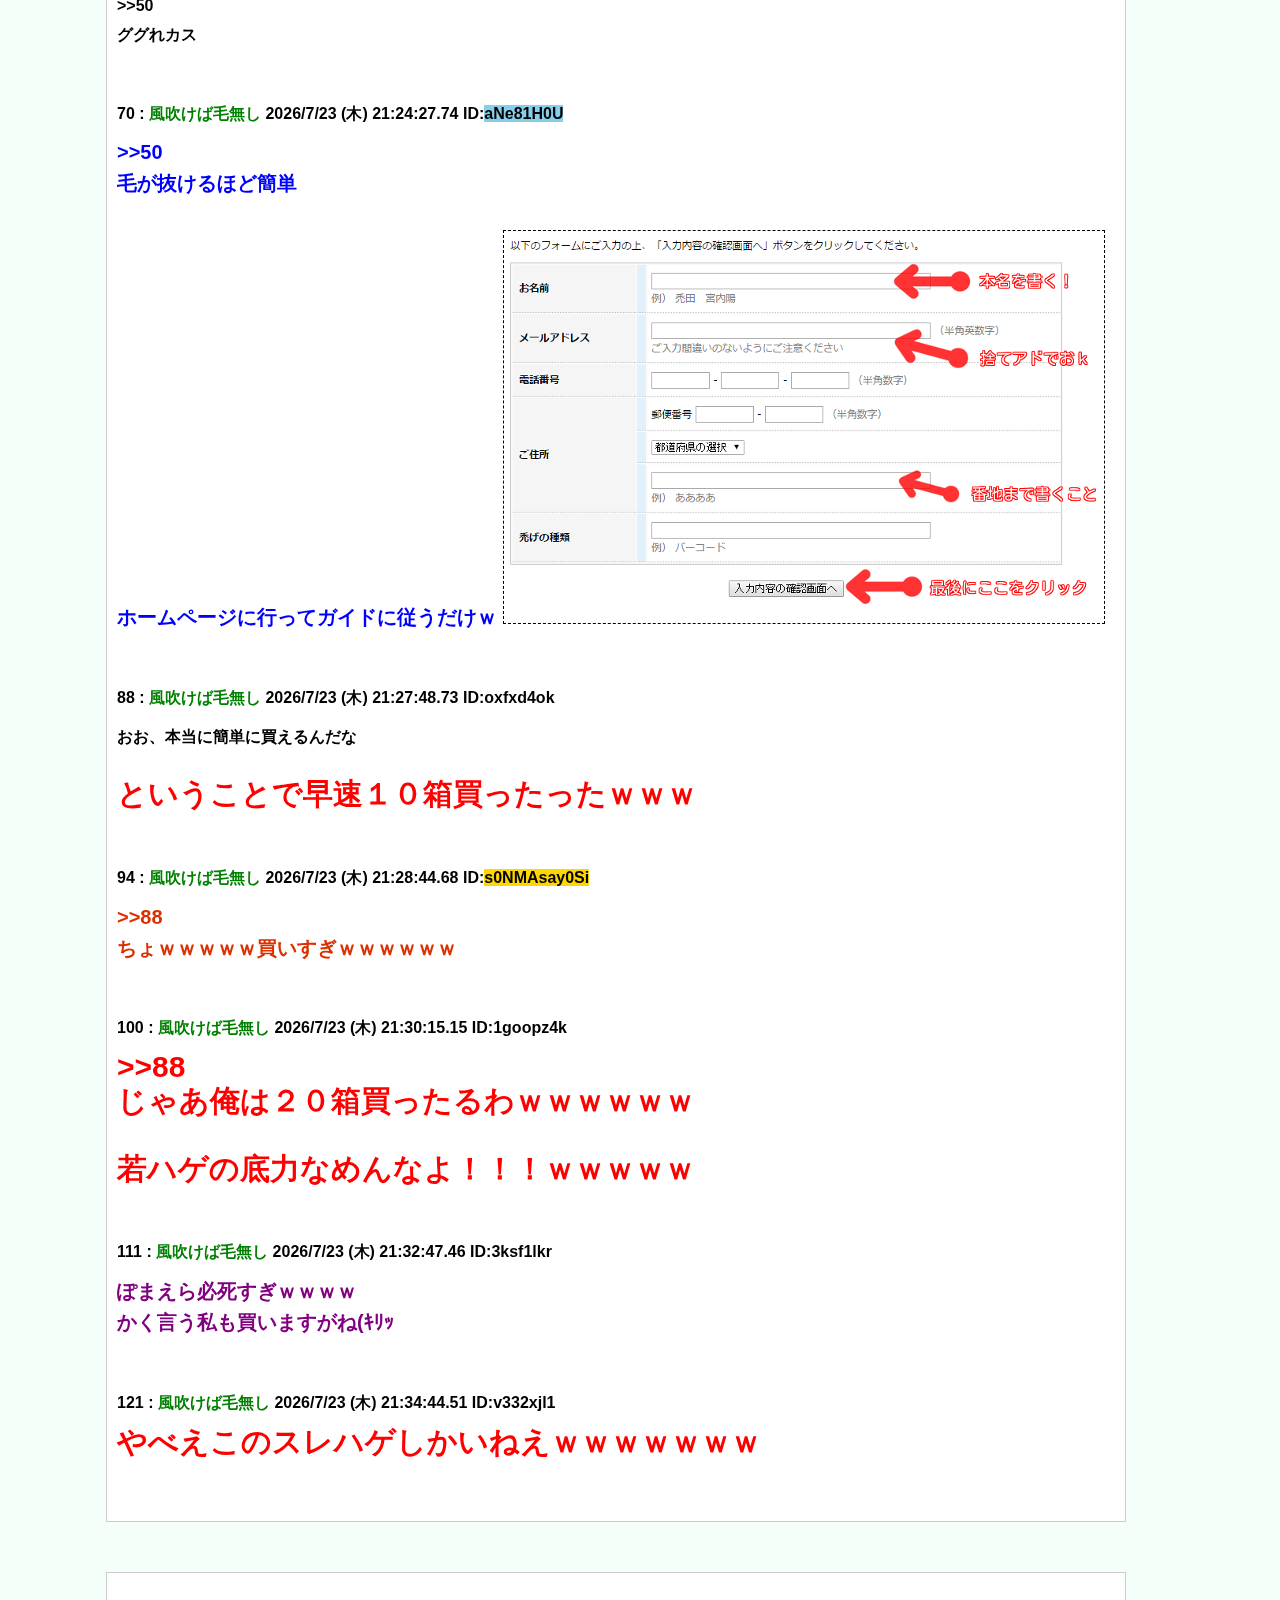
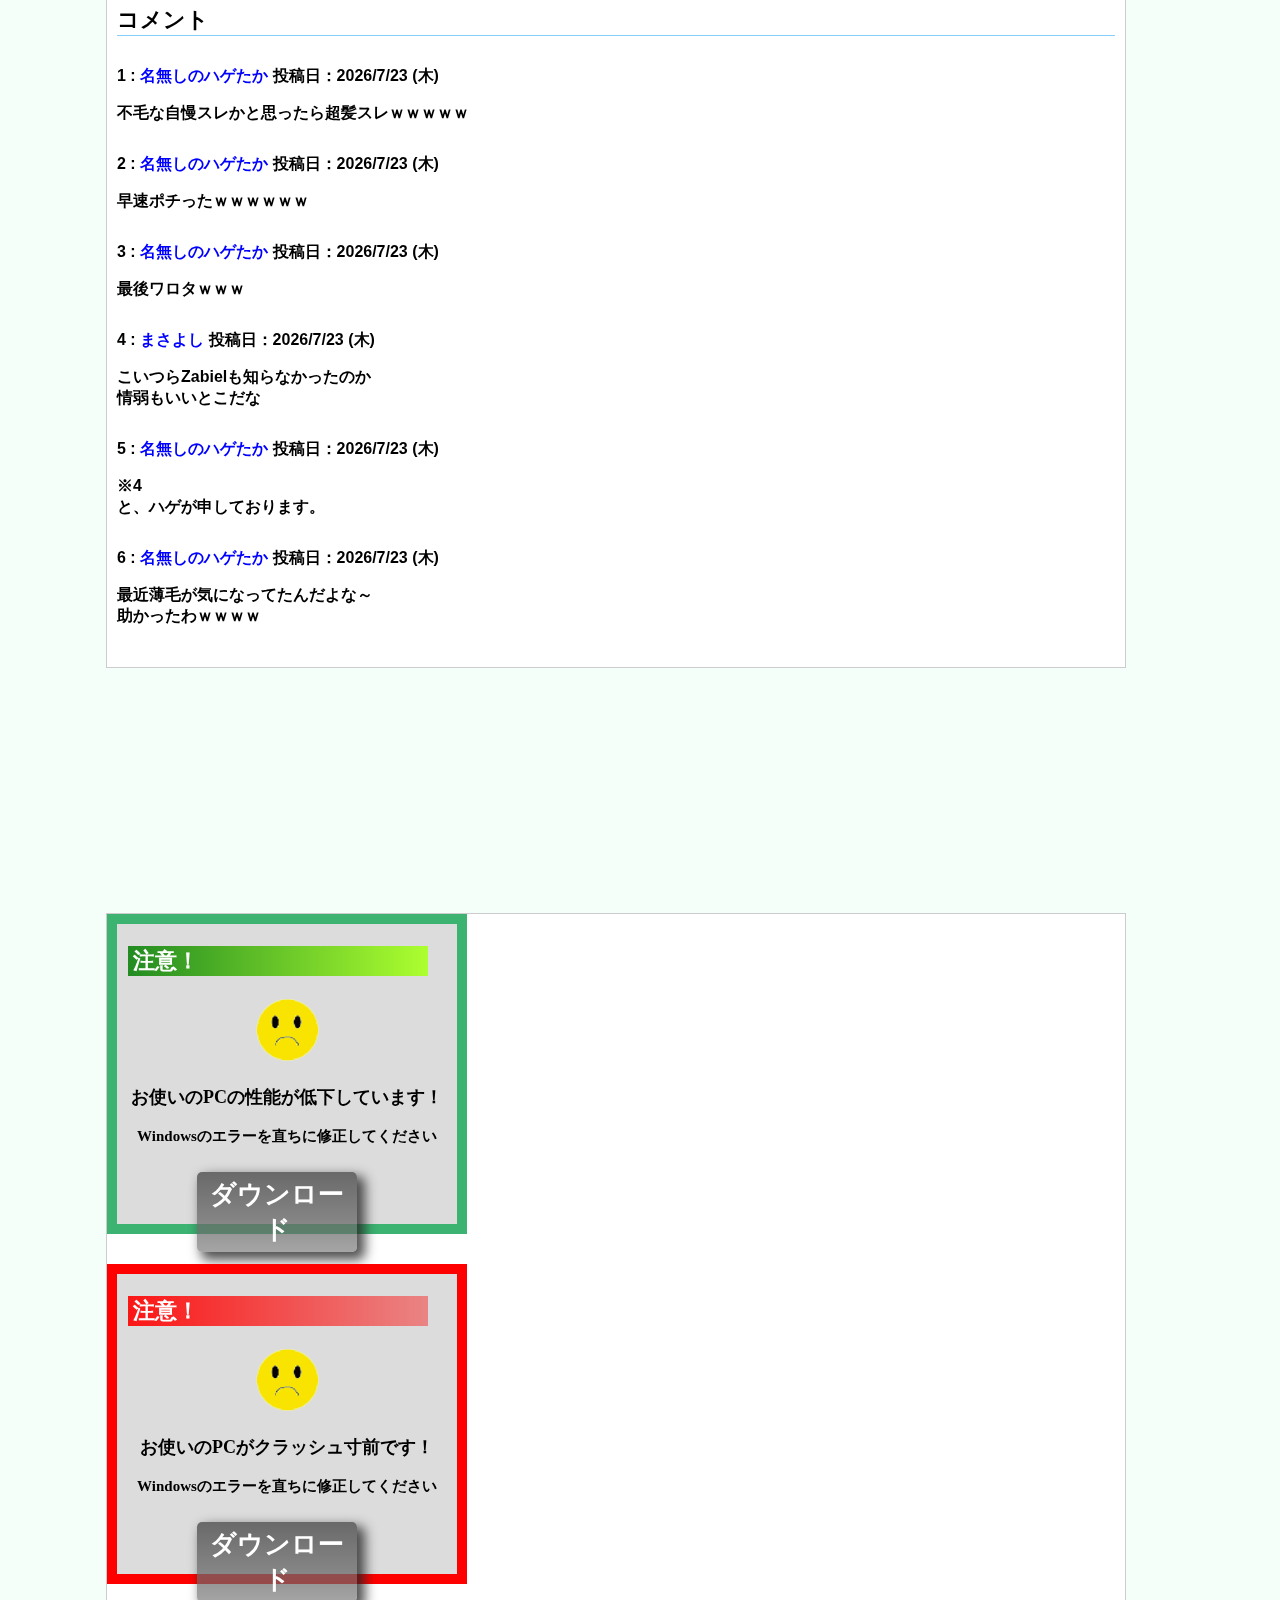
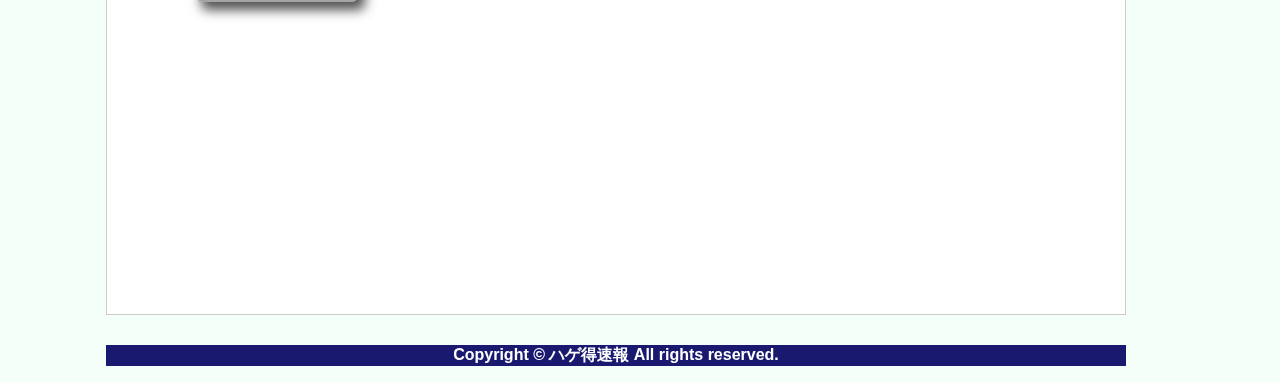
==== commit 5364d64d: "i" ====
--- a/index.html
+++ b/index.html
@@ -2,6 +2,7 @@
 <html lang="ja">
 <head>
   <meta charset="utf-8">
+  <meta name="viewport" content="width=device-width,initial=1.0">
   <title>ハゲ得速報</title>
   <link rel="stylesheet" href="https://maxcdn.bootstrapcdn.com/bootstrap/3.3.5/css/bootstrap.min.css" integrity="sha512-dTfge/zgoMYpP7QbHy4gWMEGsbsdZeCXz7irItjcC3sPUFtf0kuFbDz/ixG7ArTxmDjLXDmezHubeNikyKGVyQ==" crossorigin="anonymous">
   <link rel="stylesheet" href="https://maxcdn.bootstrapcdn.com/font-awesome/4.4.0/css/font-awesome.min.css">
--- a/styles.css
+++ b/styles.css
@@ -2,6 +2,7 @@
   background-color: #f5fffa;
   font-weight: bold;
   font-family: "Hiragino Kaku Gothic Pro","ヒラギノ角ゴ Pro W3","ＭＳ Ｐゴシック",Arial,Verdana,sans-serif;
+  width: 95%;
 }
 
 header {
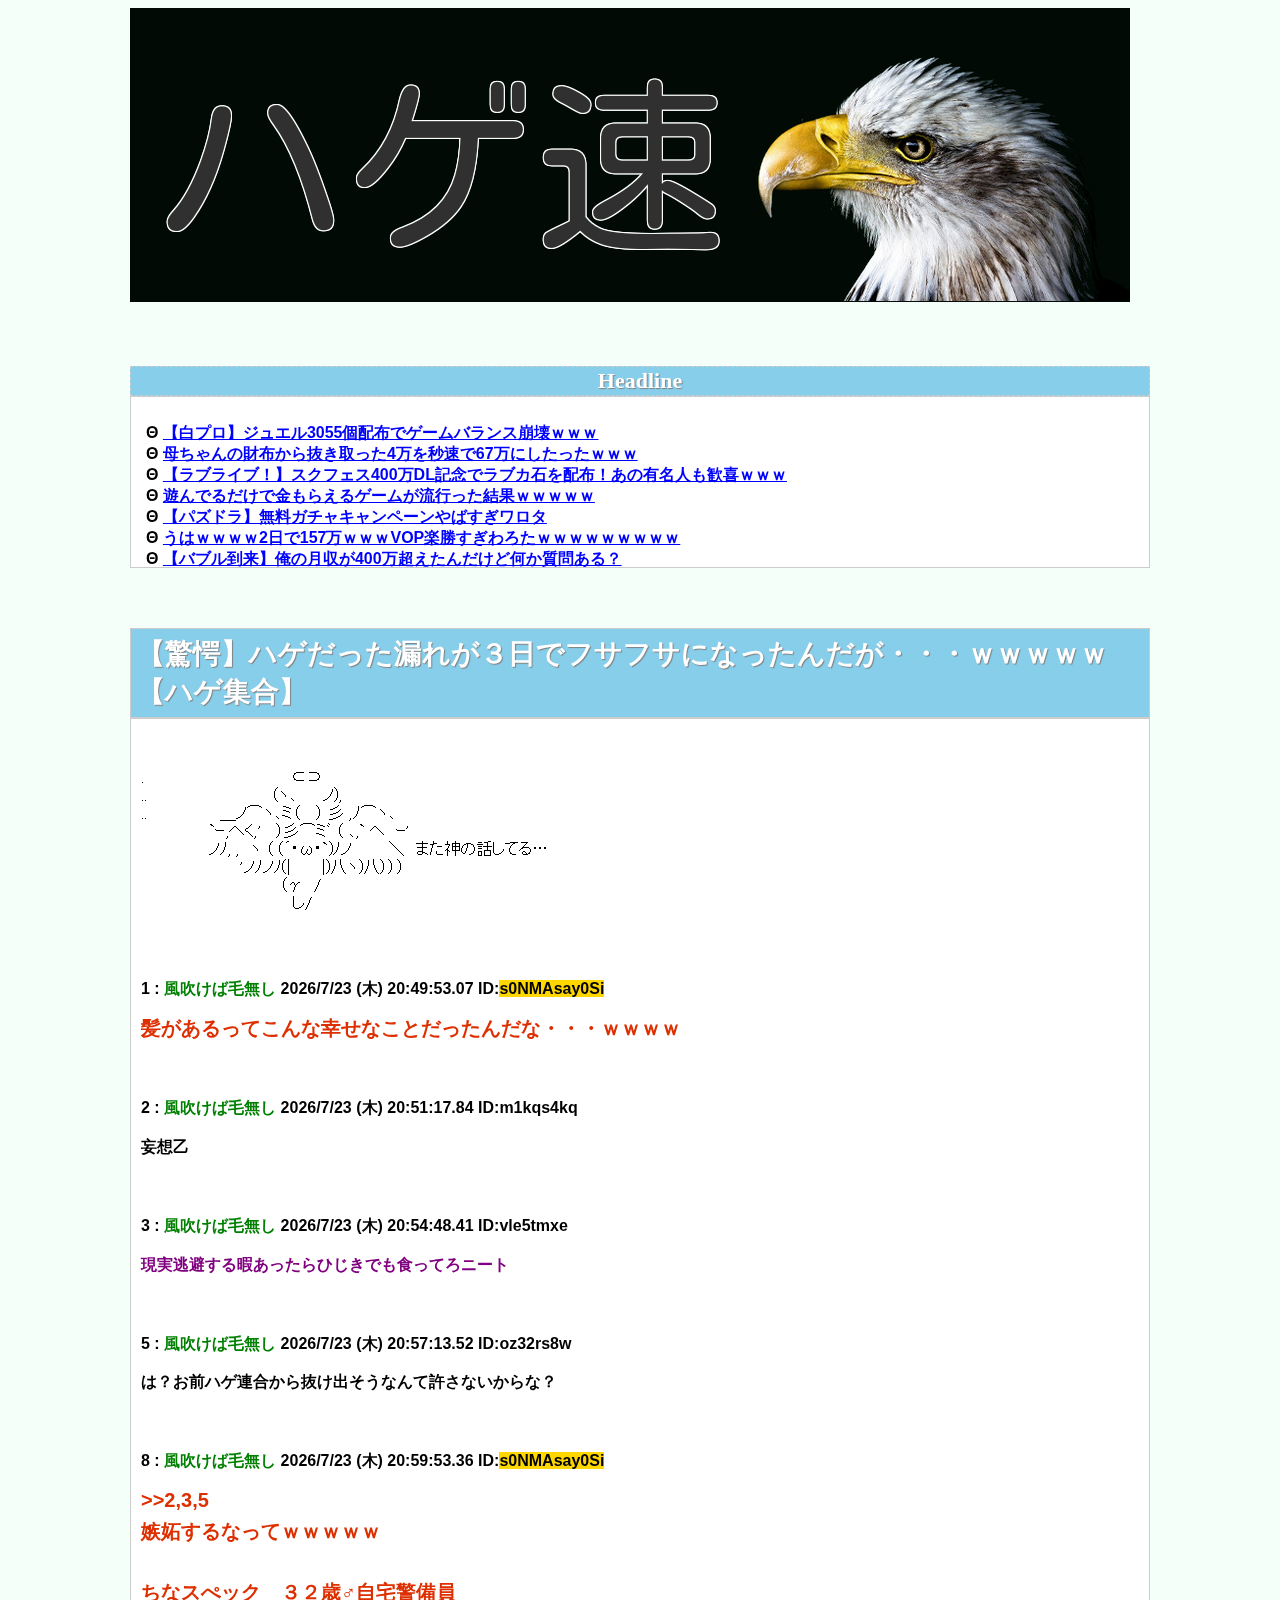
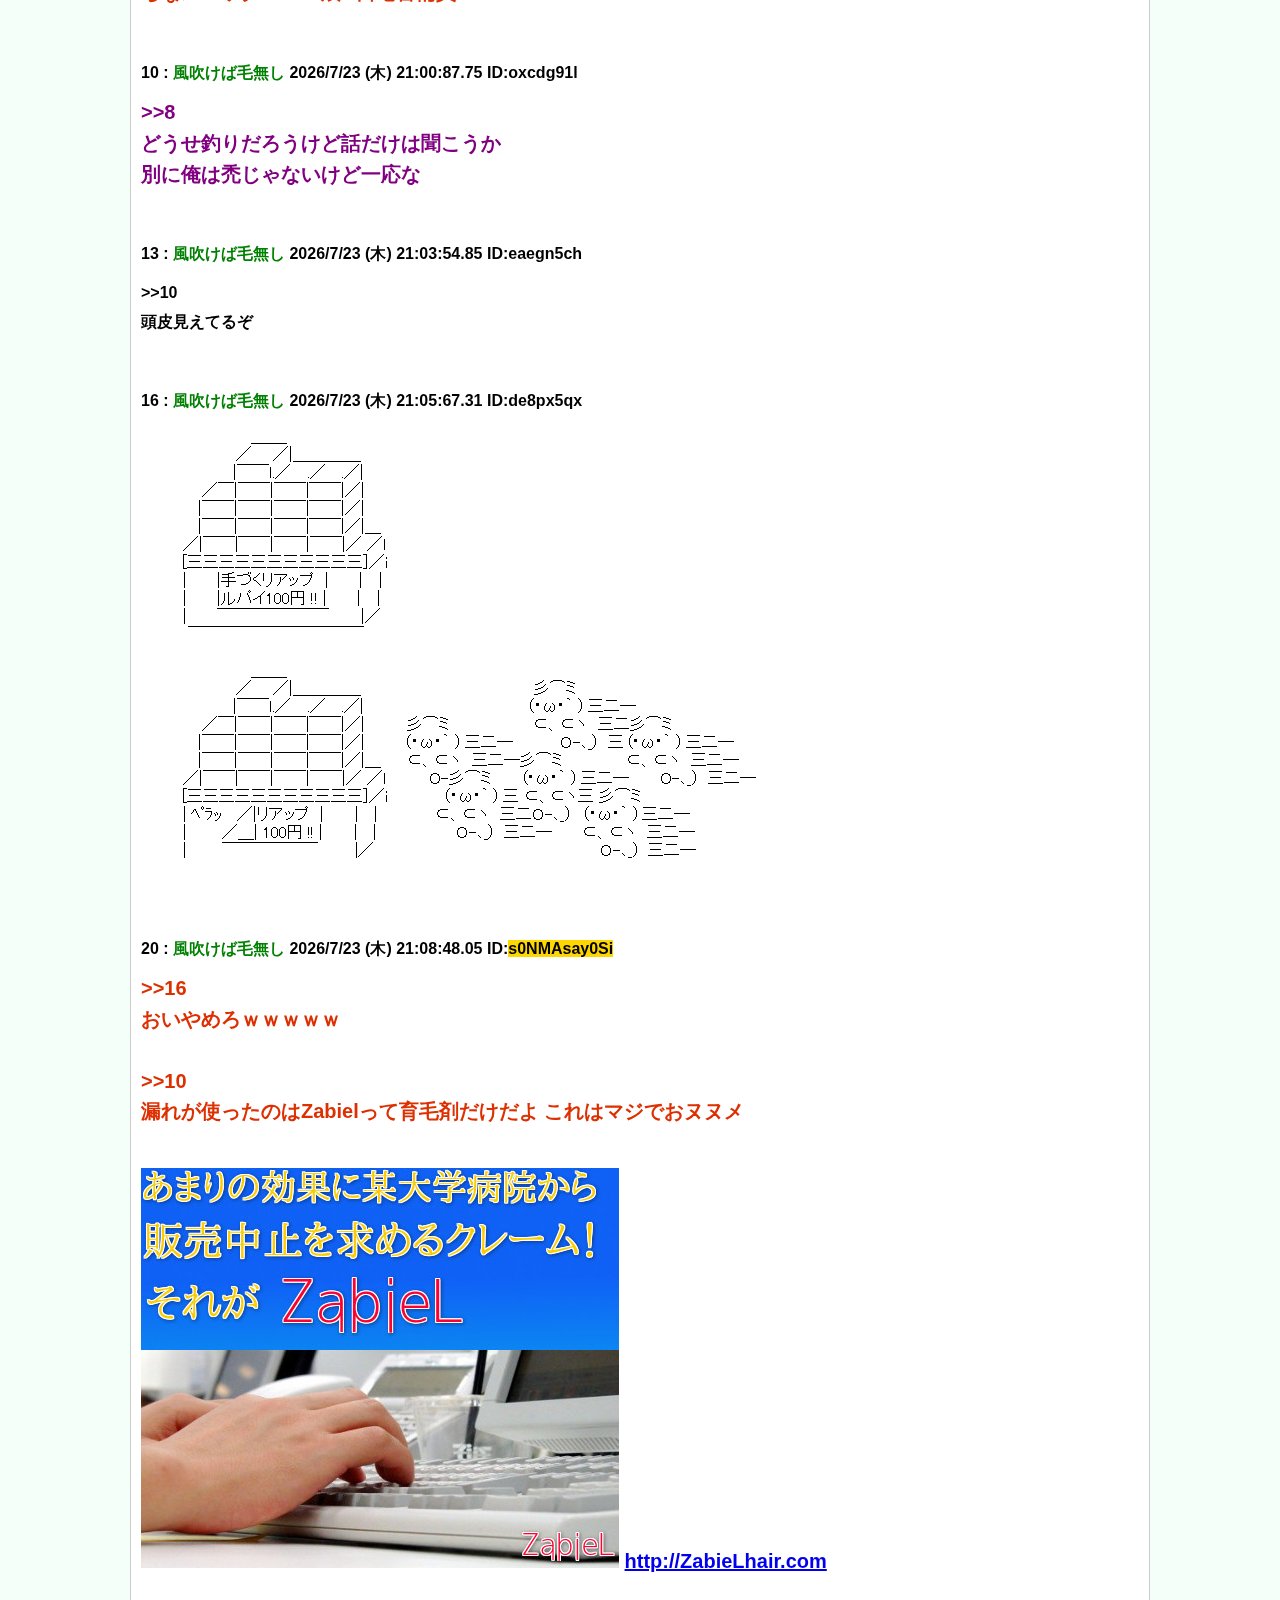
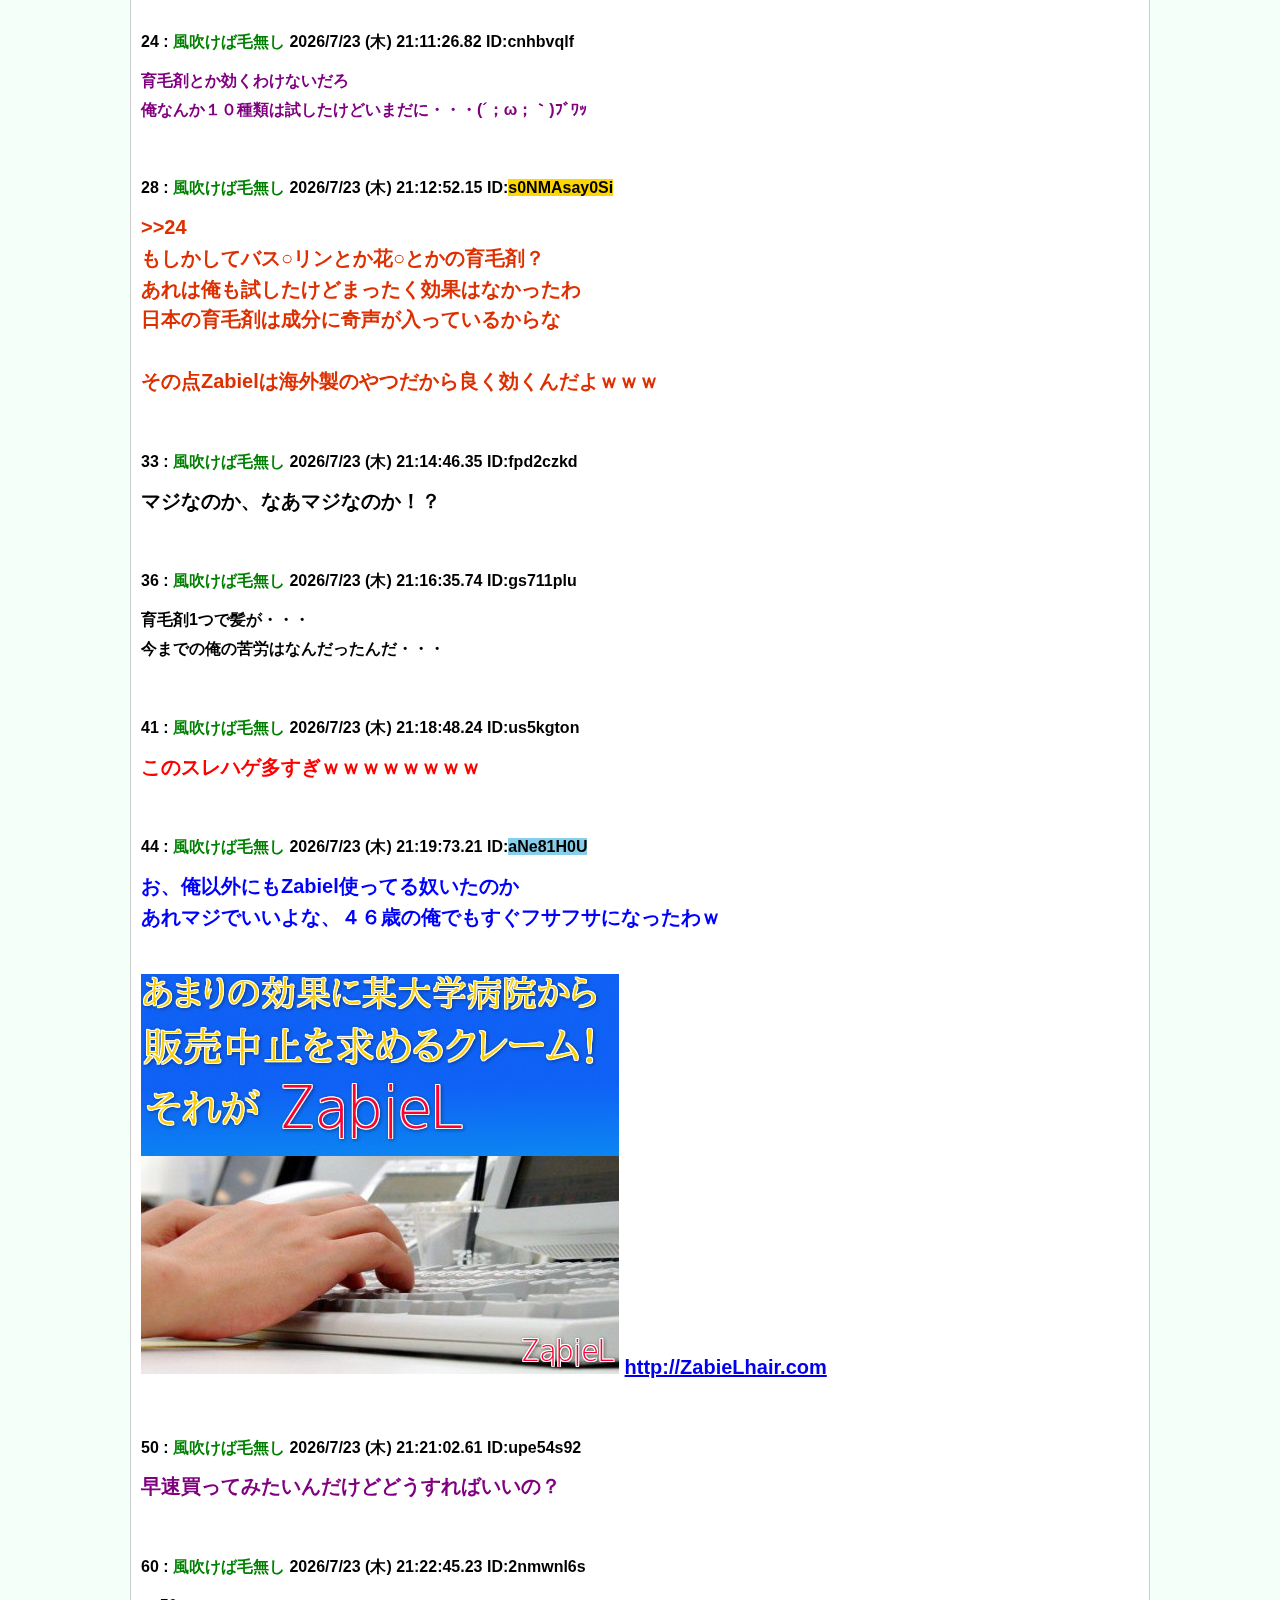
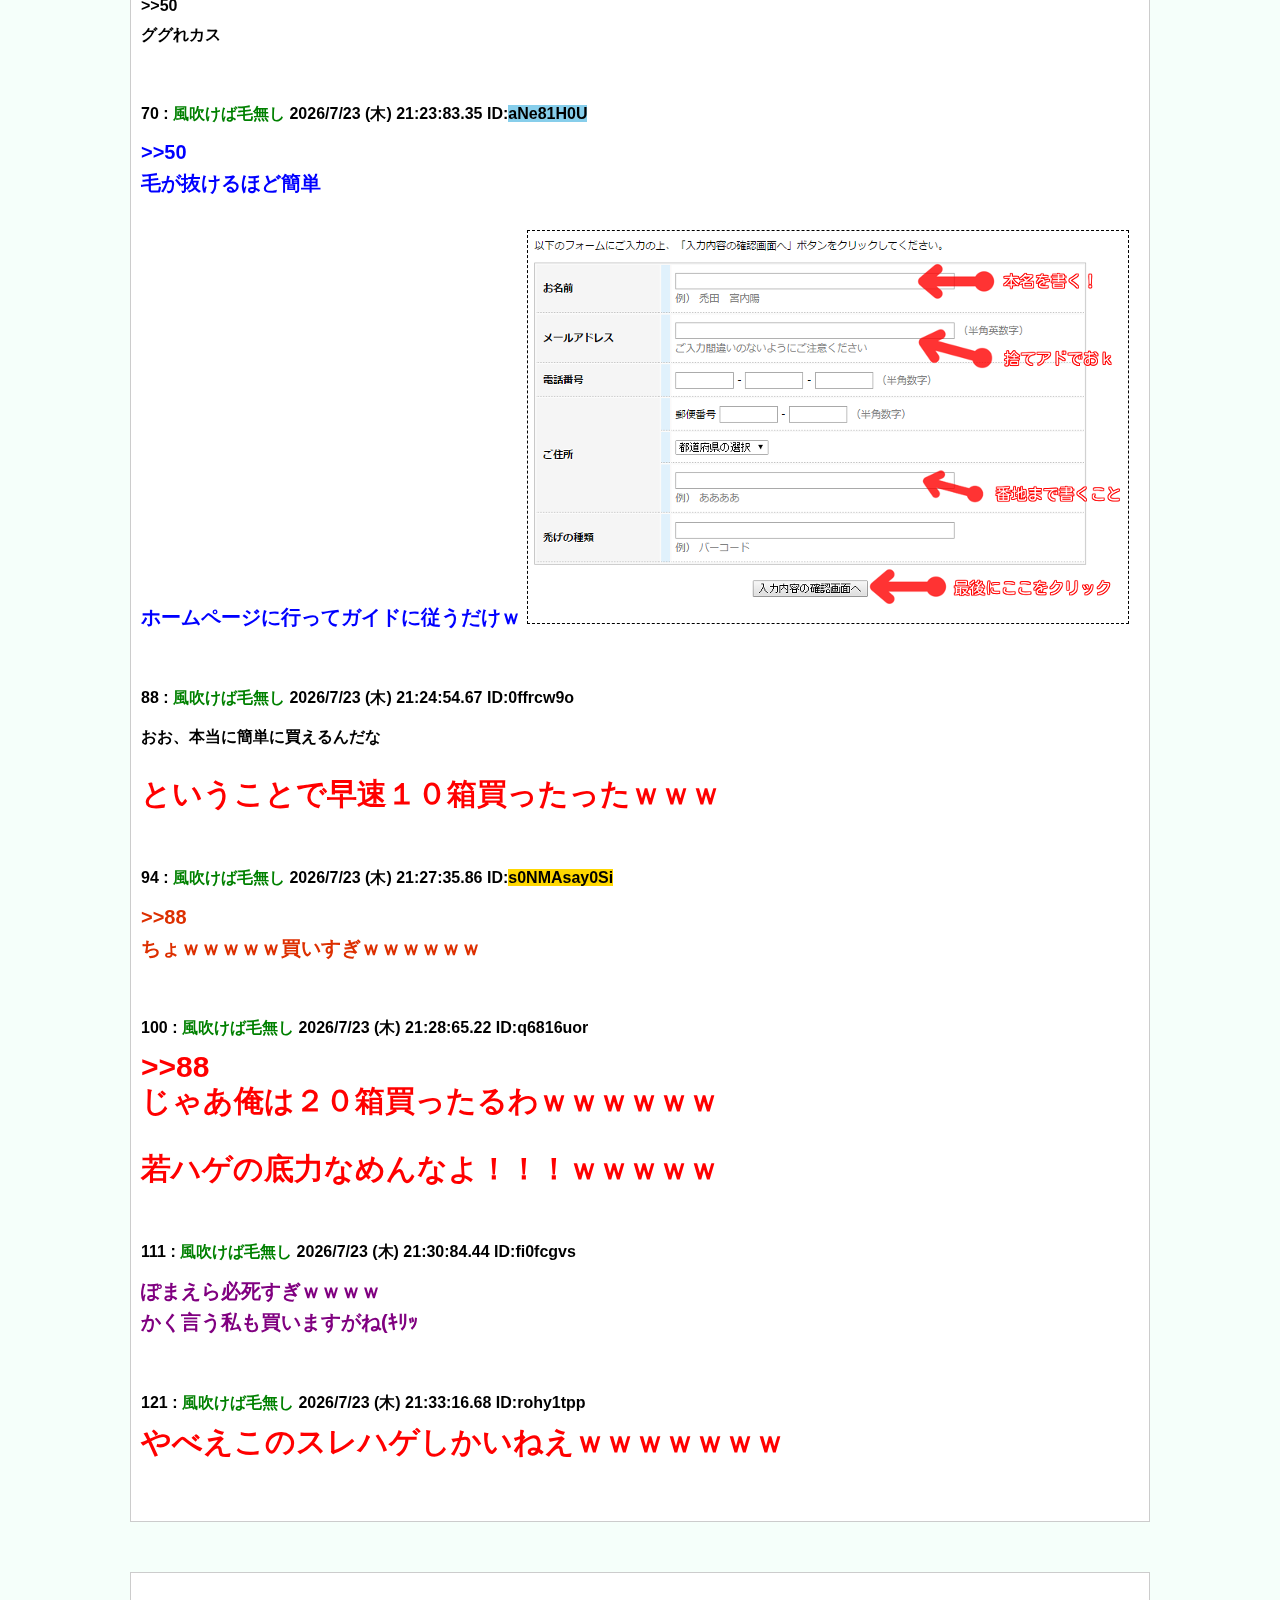
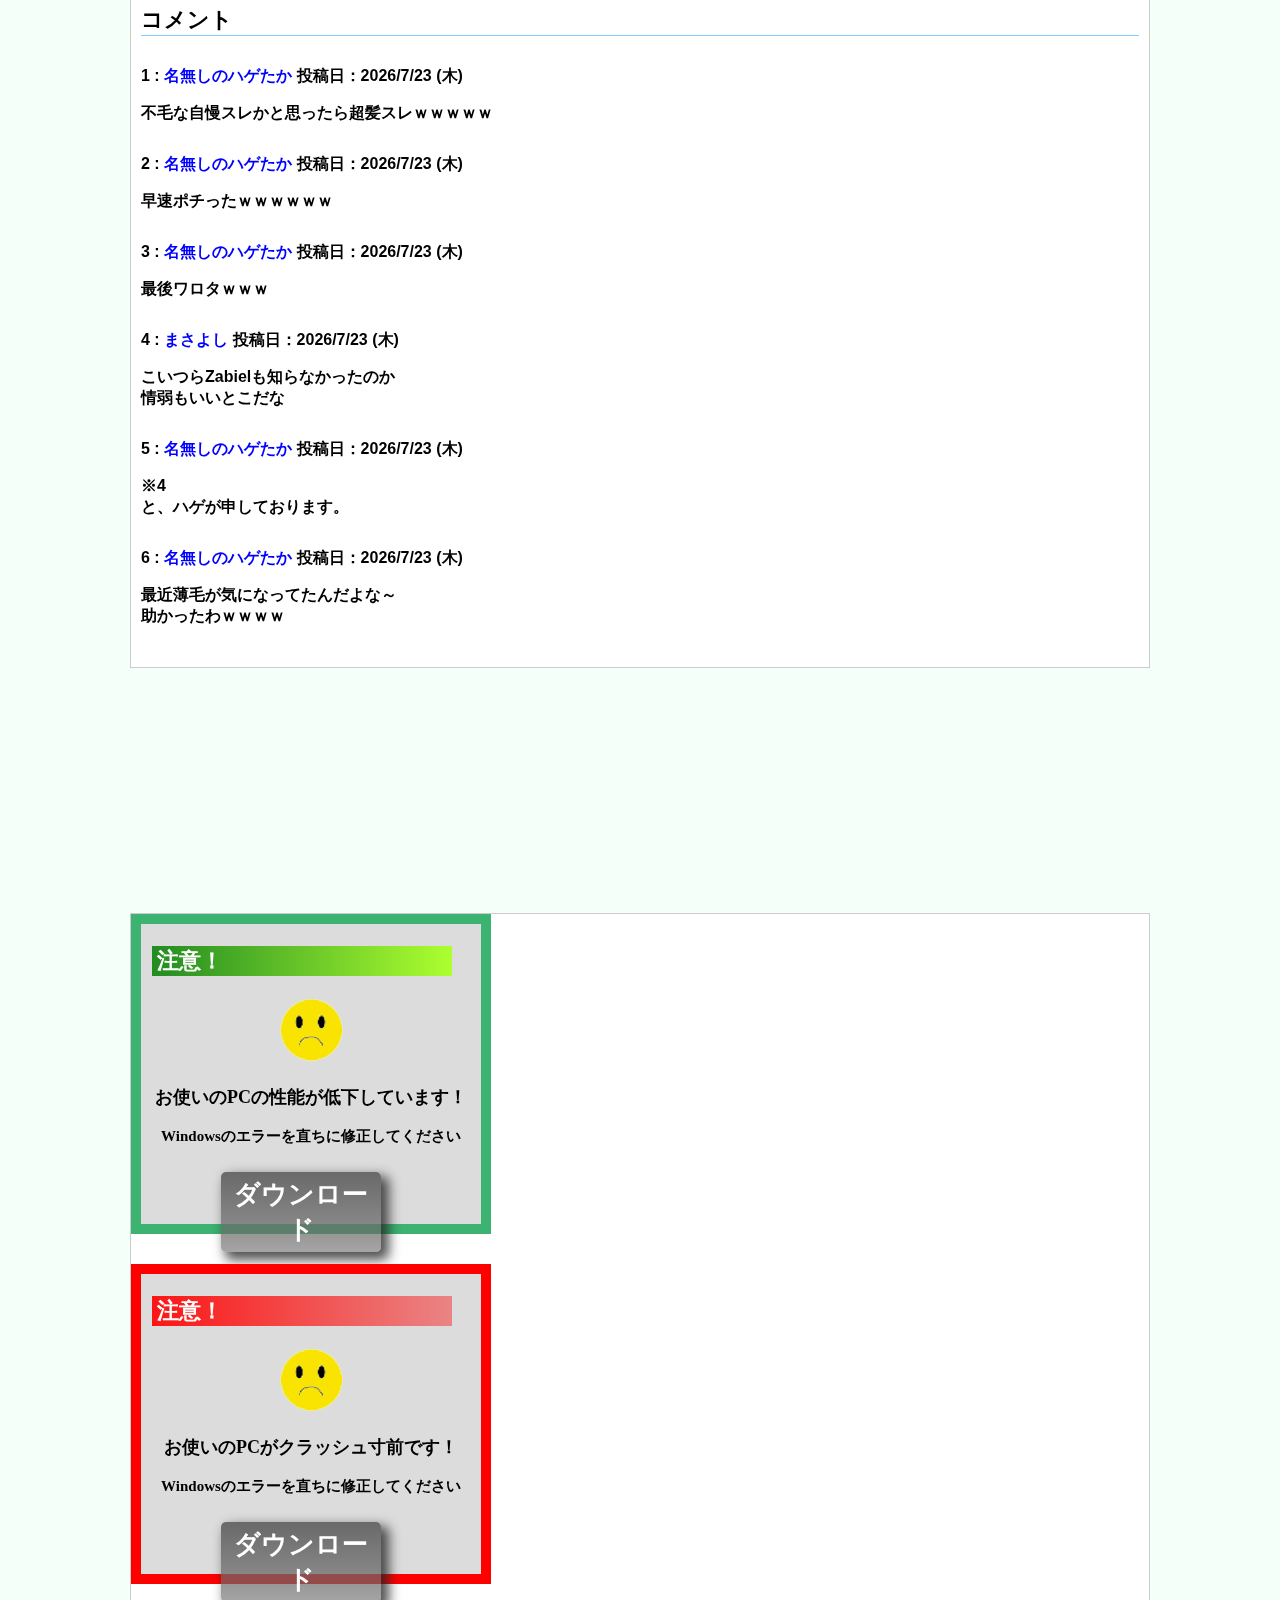
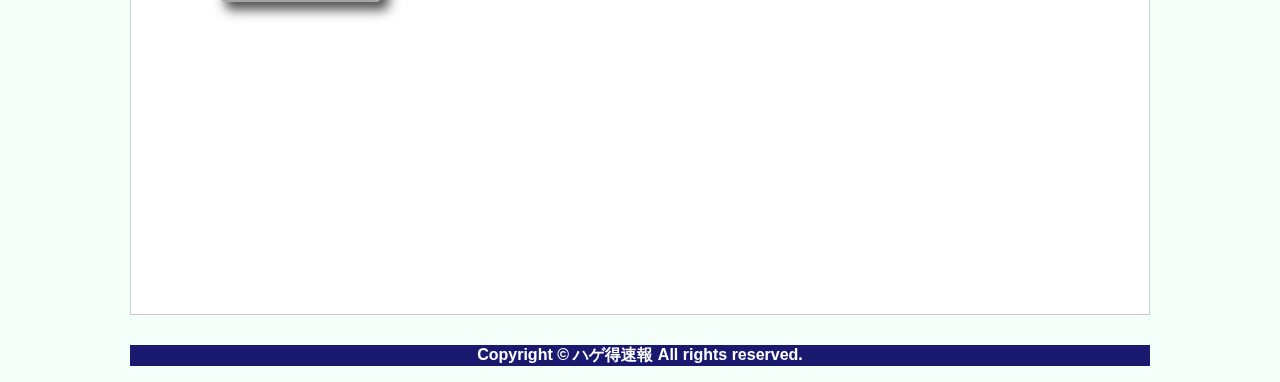
==== commit 0374334d: "a" ====
--- a/index.html
+++ b/index.html
@@ -2,7 +2,6 @@
 <html lang="ja">
 <head>
   <meta charset="utf-8">
-  <meta name="viewport" content="width=device-width,initial=1.0">
   <title>ハゲ得速報</title>
   <link rel="stylesheet" href="https://maxcdn.bootstrapcdn.com/bootstrap/3.3.5/css/bootstrap.min.css" integrity="sha512-dTfge/zgoMYpP7QbHy4gWMEGsbsdZeCXz7irItjcC3sPUFtf0kuFbDz/ixG7ArTxmDjLXDmezHubeNikyKGVyQ==" crossorigin="anonymous">
   <link rel="stylesheet" href="https://maxcdn.bootstrapcdn.com/font-awesome/4.4.0/css/font-awesome.min.css">
--- a/styles.css
+++ b/styles.css
@@ -2,7 +2,6 @@
   background-color: #f5fffa;
   font-weight: bold;
   font-family: "Hiragino Kaku Gothic Pro","ヒラギノ角ゴ Pro W3","ＭＳ Ｐゴシック",Arial,Verdana,sans-serif;
-  width: 95%;
 }
 
 header {
